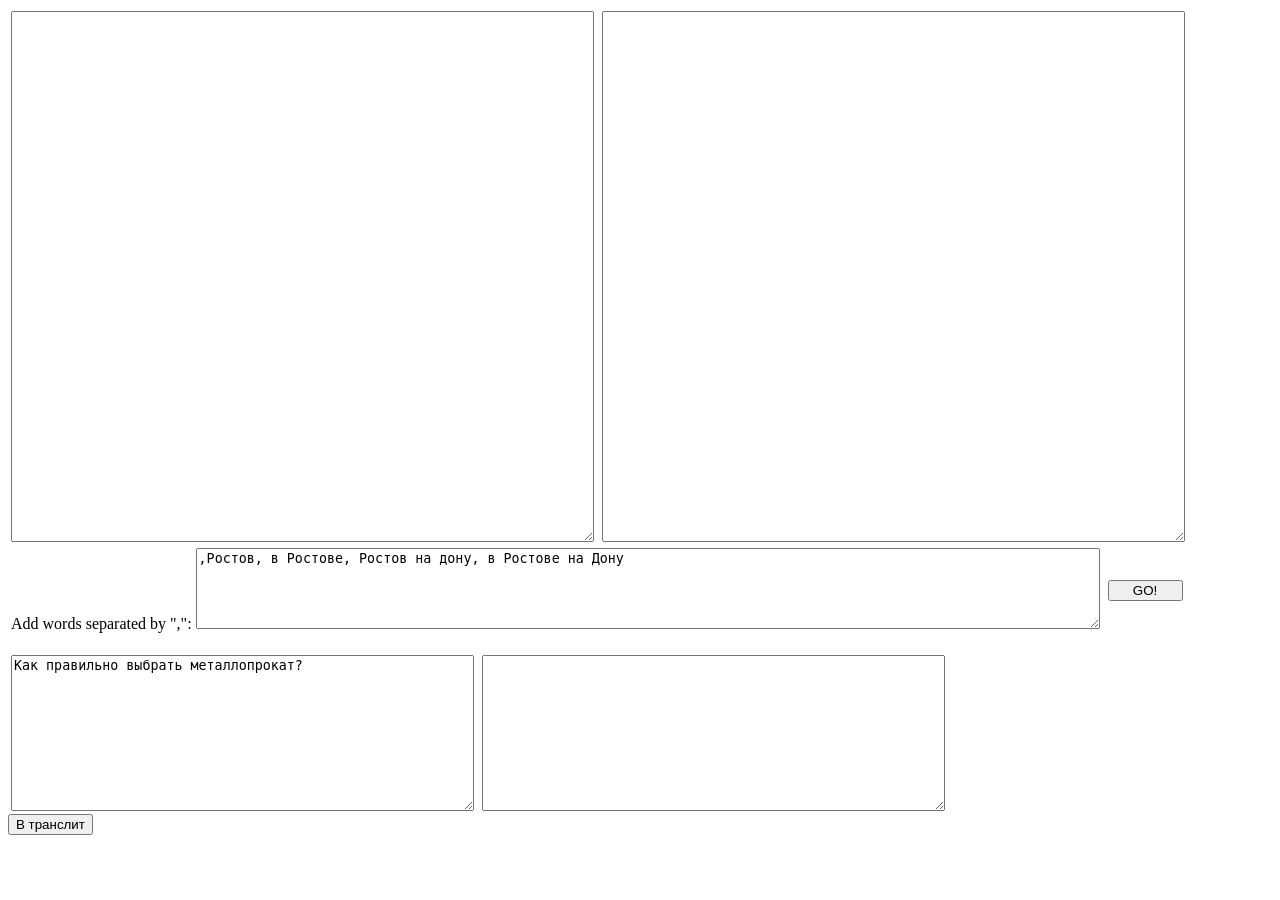
==== html/termPlusWord.html @ f996cbf8 "v 1.2.0" ====
<html>
	<head>
	<title>Term plus word</title>
		<meta charset = "utf-8">
	</head>
	<body>


		<form action="" name="loandata">
			<table>
				<tr><td><textarea name="terms" cols="70" rows="35"></textarea></td>
					<td></td>
					<td><textarea id="termsResult" cols="70" rows="35"></textarea></td>
				</tr>
			</table>
			<table>
				<tr>
					<td>Add words separated by ",": 
						<textarea cols="110" rows="5" type="text" name="addWord" >,Ростов, в Ростове, Ростов на дону, в Ростове на Дону</textarea></td>
					<td></td>
					<td style='border:solid 0px; width:75px;'><input  style="height:100%; width:100%" size="50" type="button" id="goButton" value="GO!"></td>
				</tr>
			</table>
		</form>
		<table>
				<tr><td><textarea id="transSource" cols="55" rows="10">Как правильно выбрать металлопрокат?</textarea></td>
					<td></td>
					<td><textarea id="transResult" cols="55" rows="10"></textarea></td>
				</tr>
			</table>
			<input  style="margin-bottom:30px/*height:100%; width:100%*/" type="button" id="transBtn" value="В транслит">
			<script type="text/javascript" src="tpwscript.js"></script>
	</body>
</html>
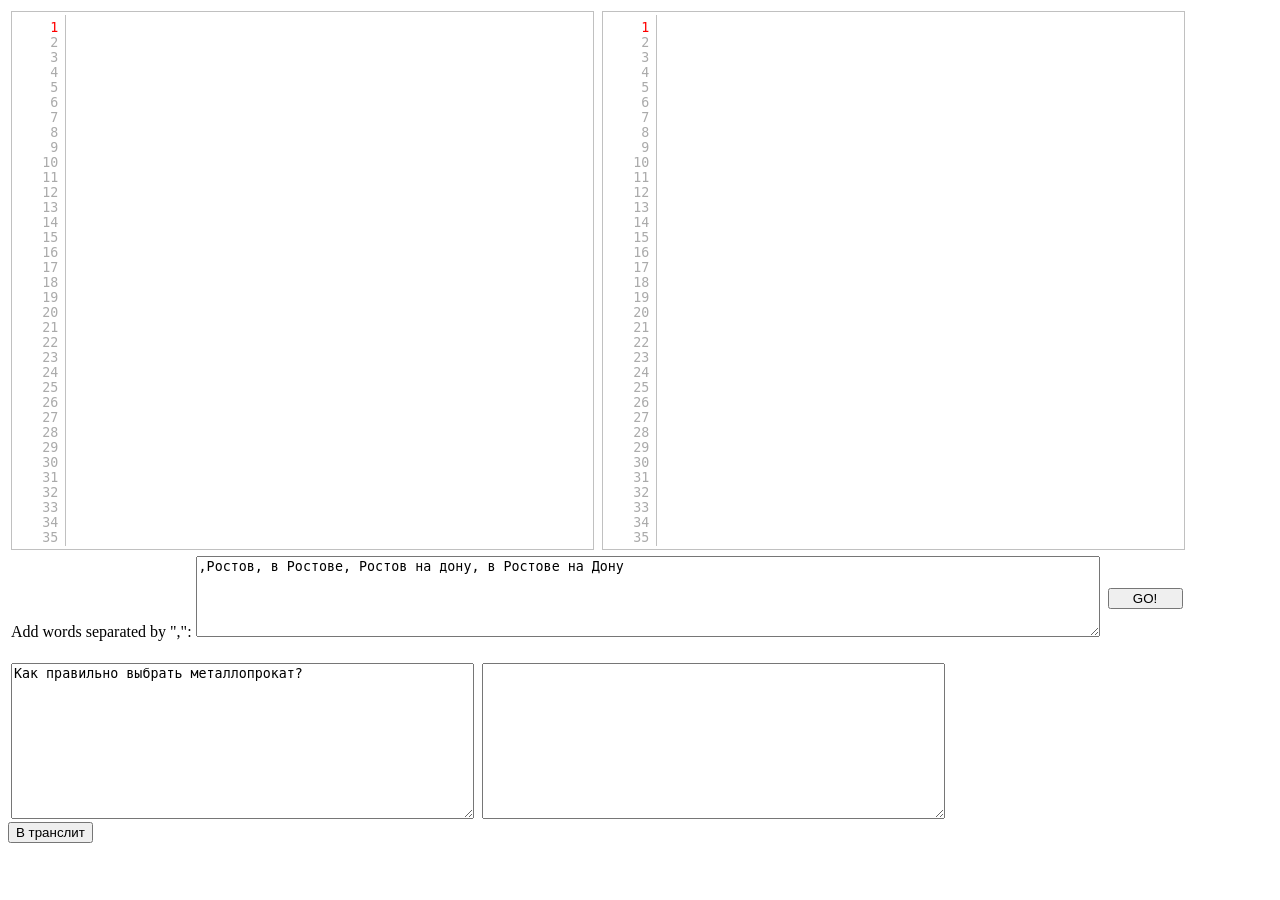
==== commit e15b6edb: "add numbers line to termPulsWord" ====
--- a/html/termPlusWord.html
+++ b/html/termPlusWord.html
@@ -2,15 +2,19 @@
 	<head>
 	<title>Term plus word</title>
 		<meta charset = "utf-8">
+		<link rel="stylesheet" href="jquery-linedtextarea/jquery-linedtextarea.css">
+
+		<script src="https://code.jquery.com/jquery-2.1.4.min.js"></script>
+		<script src="jquery-linedtextarea/jquery-linedtextarea.js"></script>
 	</head>
 	<body>
 
 
 		<form action="" name="loandata">
 			<table>
-				<tr><td><textarea name="terms" cols="70" rows="35"></textarea></td>
+				<tr><td><textarea class="lined" name="terms" cols="70" rows="35"></textarea></td>
 					<td></td>
-					<td><textarea id="termsResult" cols="70" rows="35"></textarea></td>
+					<td><textarea class="lined" id="termsResult" cols="70" rows="35"></textarea></td>
 				</tr>
 			</table>
 			<table>
@@ -23,12 +27,19 @@
 			</table>
 		</form>
 		<table>
-				<tr><td><textarea id="transSource" cols="55" rows="10">Как правильно выбрать металлопрокат?</textarea></td>
+				<tr><td><textarea  id="transSource" cols="55" rows="10">Как правильно выбрать металлопрокат?</textarea></td>
 					<td></td>
 					<td><textarea id="transResult" cols="55" rows="10"></textarea></td>
 				</tr>
 			</table>
 			<input  style="margin-bottom:30px/*height:100%; width:100%*/" type="button" id="transBtn" value="В транслит">
+			<script>
+$(function() {
+	$(".lined").linedtextarea(
+		{selectedLine: 1}
+	);
+});
+</script>
 			<script type="text/javascript" src="tpwscript.js"></script>
 	</body>
-</html>+</html>
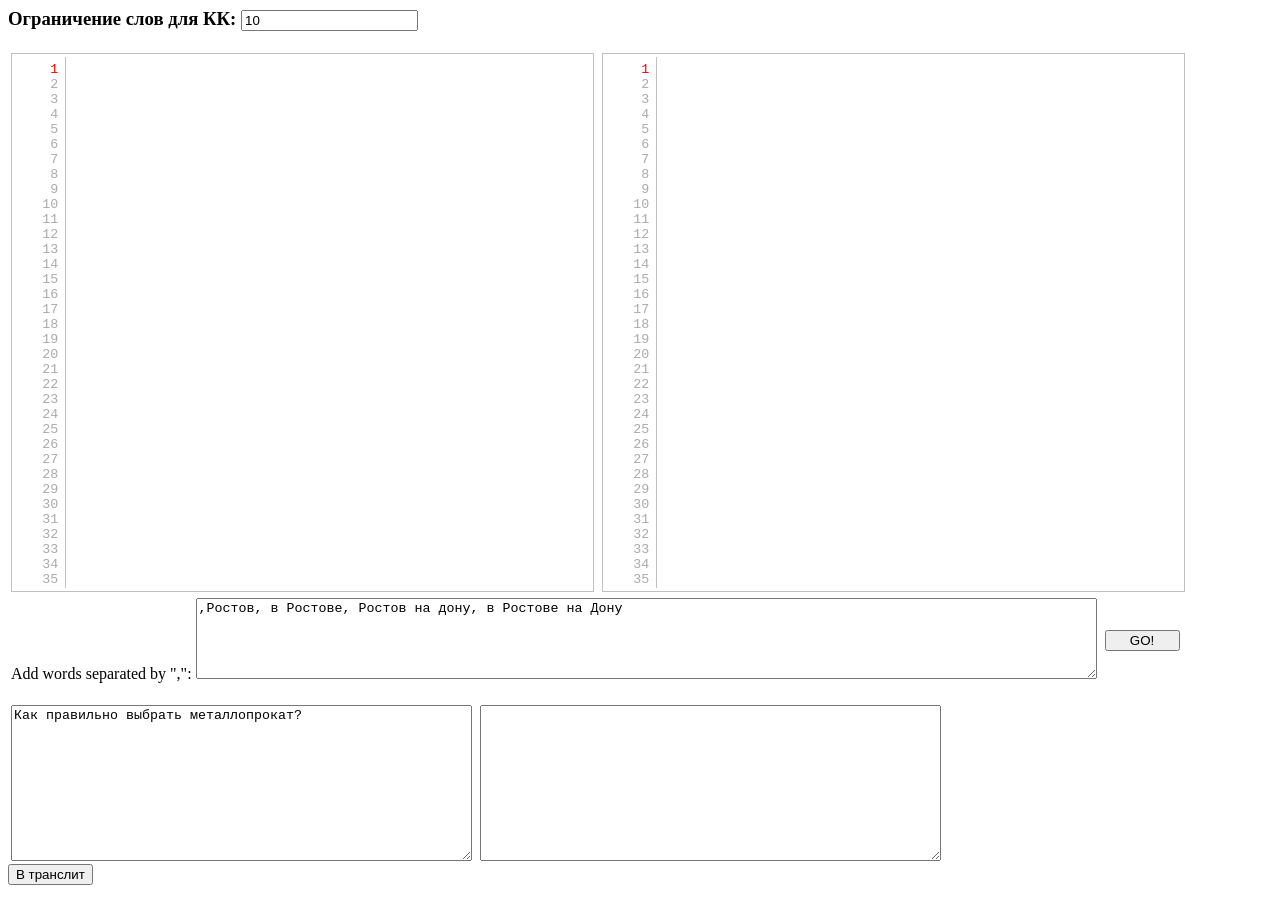
==== commit b9fed342: "dffdsd" ====
--- a/html/termPlusWord.html
+++ b/html/termPlusWord.html
@@ -1,45 +1,64 @@
-<html>
-	<head>
-	<title>Term plus word</title>
-		<meta charset = "utf-8">
-		<link rel="stylesheet" href="jquery-linedtextarea/jquery-linedtextarea.css">
+<html>
+
+<head>
+    <title>Term plus word</title>
+    <meta charset="utf-8">
+    <link rel="stylesheet" href="jquery-linedtextarea/jquery-linedtextarea.css">
+    <link rel="stylesheet" href="termPW.css">
+
+    <script src="https://code.jquery.com/jquery-2.1.4.min.js"></script>
+    <script src="jquery-linedtextarea/jquery-linedtextarea.js"></script>
+</head>
 
-		<script src="https://code.jquery.com/jquery-2.1.4.min.js"></script>
-		<script src="jquery-linedtextarea/jquery-linedtextarea.js"></script>
-	</head>
-	<body>
-
-
-		<form action="" name="loandata">
-			<table>
-				<tr><td><textarea class="lined" name="terms" cols="70" rows="35"></textarea></td>
-					<td></td>
-					<td><textarea class="lined" id="termsResult" cols="70" rows="35"></textarea></td>
-				</tr>
-			</table>
-			<table>
-				<tr>
-					<td>Add words separated by ",": 
-						<textarea cols="110" rows="5" type="text" name="addWord" >,Ростов, в Ростове, Ростов на дону, в Ростове на Дону</textarea></td>
-					<td></td>
-					<td style='border:solid 0px; width:75px;'><input  style="height:100%; width:100%" size="50" type="button" id="goButton" value="GO!"></td>
-				</tr>
-			</table>
-		</form>
-		<table>
-				<tr><td><textarea  id="transSource" cols="55" rows="10">Как правильно выбрать металлопрокат?</textarea></td>
-					<td></td>
-					<td><textarea id="transResult" cols="55" rows="10"></textarea></td>
-				</tr>
-			</table>
-			<input  style="margin-bottom:30px/*height:100%; width:100%*/" type="button" id="transBtn" value="В транслит">
-			<script>
-$(function() {
-	$(".lined").linedtextarea(
-		{selectedLine: 1}
-	);
-});
-</script>
-			<script type="text/javascript" src="tpwscript.js"></script>
-	</body>
+<body>
+    <h3 id="delEmptyLines"class="blink1 hide">Удалите пустые строки!</h3>
+    <h3 id="errorMessage" class="blink1 hide">Добавляемые слова встречаются в строках:<span id="errorLines"></span></h3>
+    <h3>Ограничение слов для КК: <input type="text" id="kkMaxWord" value="10">
+    <span id="errorMaxWord" class="blink1 hide">Превысили лимит фразы в строках: <span id="errorMaxWordLines" ></span></span> </h3>
+    <form action="" name="loandata">
+        <table>
+            <tr>
+                <td>
+                    <textarea class="lined" name="terms" cols="70" rows="35"></textarea>
+                </td>
+                <td></td>
+                <td>
+                    <textarea class="lined" id="termsResult" cols="70" rows="35"></textarea>
+                </td>
+            </tr>
+        </table>
+        <table>
+            <tr>
+                <td>Add words separated by ",":
+                    <textarea cols="110" rows="5" type="text" name="addWord">,Ростов, в Ростове, Ростов на дону, в Ростове на Дону</textarea>
+                </td>
+                <td></td>
+                <td style='border:solid 0px; width:75px;'>
+                    <input style="height:100%; width:100%" size="50" type="button" id="goButton" value="GO!">
+                </td>
+            </tr>
+        </table>
+    </form>
+    <table>
+        <tr>
+            <td>
+                <textarea id="transSource" cols="55" rows="10">Как правильно выбрать металлопрокат?</textarea>
+            </td>
+            <td></td>
+            <td>
+                <textarea id="transResult" cols="55" rows="10"></textarea>
+            </td>
+        </tr>
+    </table>
+    <input style="margin-bottom:30px/*height:100%; width:100%*/" type="button" id="transBtn" value="В транслит">
+    <script>
+        $(function() {
+            $(".lined").linedtextarea({
+                selectedLine: 1
+            });
+        });
+    </script>
+    <script type="text/javascript" src="tpwscript.js"></script>
+</body>
+
 </html>
--- a/html/termPW.css
+++ b/html/termPW.css
@@ -0,0 +1,18 @@
+.hide {
+    display: none;
+}
+
+.blink1 {
+  -webkit-animation: blink1 2s linear infinite;
+  animation: blink1 2s linear infinite;
+}
+@-webkit-keyframes blink1 {
+  0% { color: rgba(255, 0, 0, 1); }
+  50% { color: rgba(255, 0, 0, 0); }
+  100% { color: rgba(255, 0, 0, 1); }
+}
+@keyframes blink1 {
+  0% { color: rgba(255, 0, 0, 1); }
+  50% { color: rgba(255, 0, 0, 0); }
+  100% { color: rgba(255, 0, 0, 1); }
+}
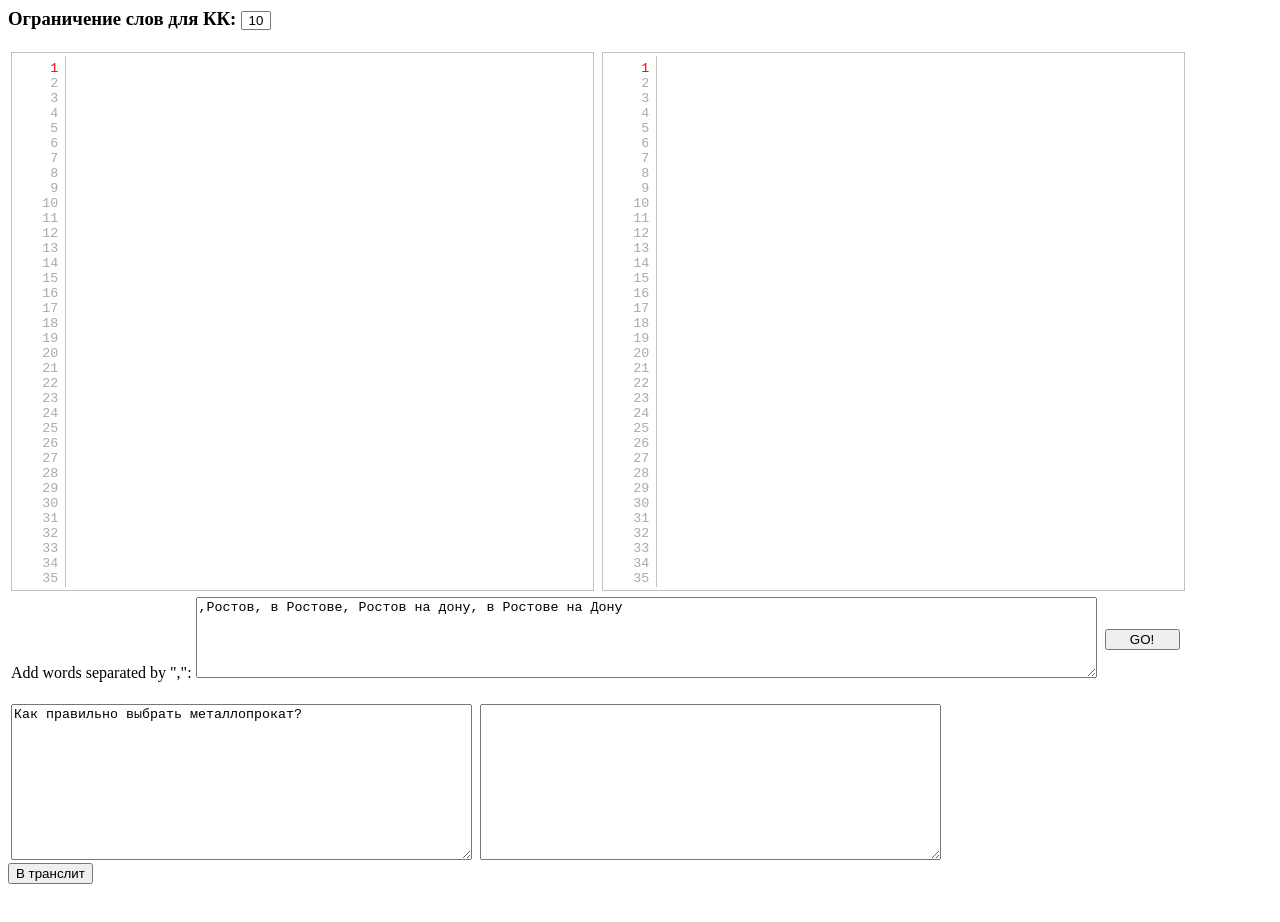
==== commit 4de8427c: "dsa" ====
--- a/html/termPlusWord.html
+++ b/html/termPlusWord.html
@@ -6,14 +6,14 @@
     <link rel="stylesheet" href="jquery-linedtextarea/jquery-linedtextarea.css">
     <link rel="stylesheet" href="termPW.css">
 
-    <script src="https://code.jquery.com/jquery-2.1.4.min.js"></script>
+    <script src="../notmyscripts/jquery.js"></script>
     <script src="jquery-linedtextarea/jquery-linedtextarea.js"></script>
 </head>
 
 <body>
     <h3 id="delEmptyLines"class="blink1 hide">Удалите пустые строки!</h3>
     <h3 id="errorMessage" class="blink1 hide">Добавляемые слова встречаются в строках:<span id="errorLines"></span></h3>
-    <h3>Ограничение слов для КК: <input type="text" id="kkMaxWord" value="10">
+    <h3>Ограничение слов для КК: <input type="text" id="kkMaxWord" value="10" style="width: 30px; padding: 0px 5px; text-align: center;">
     <span id="errorMaxWord" class="blink1 hide">Превысили лимит фразы в строках: <span id="errorMaxWordLines" ></span></span> </h3>
     <form action="" name="loandata">
         <table>
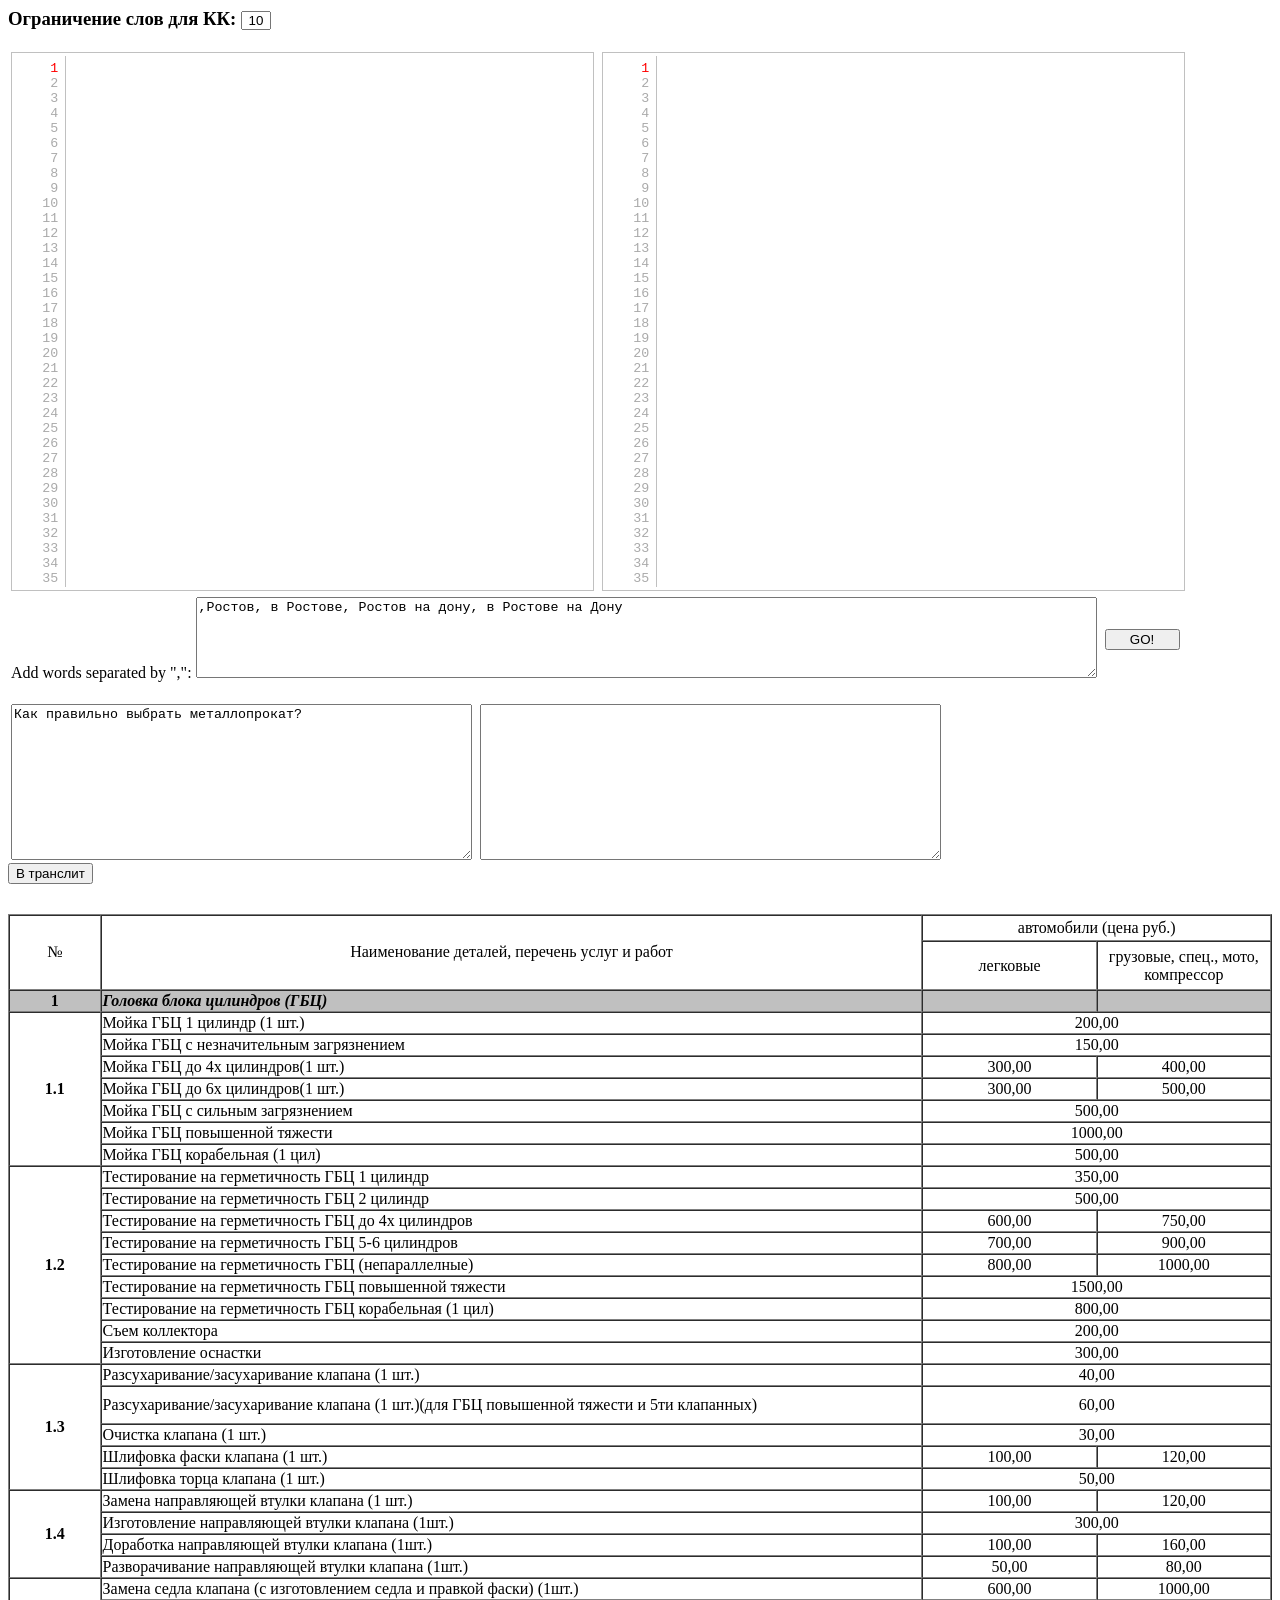
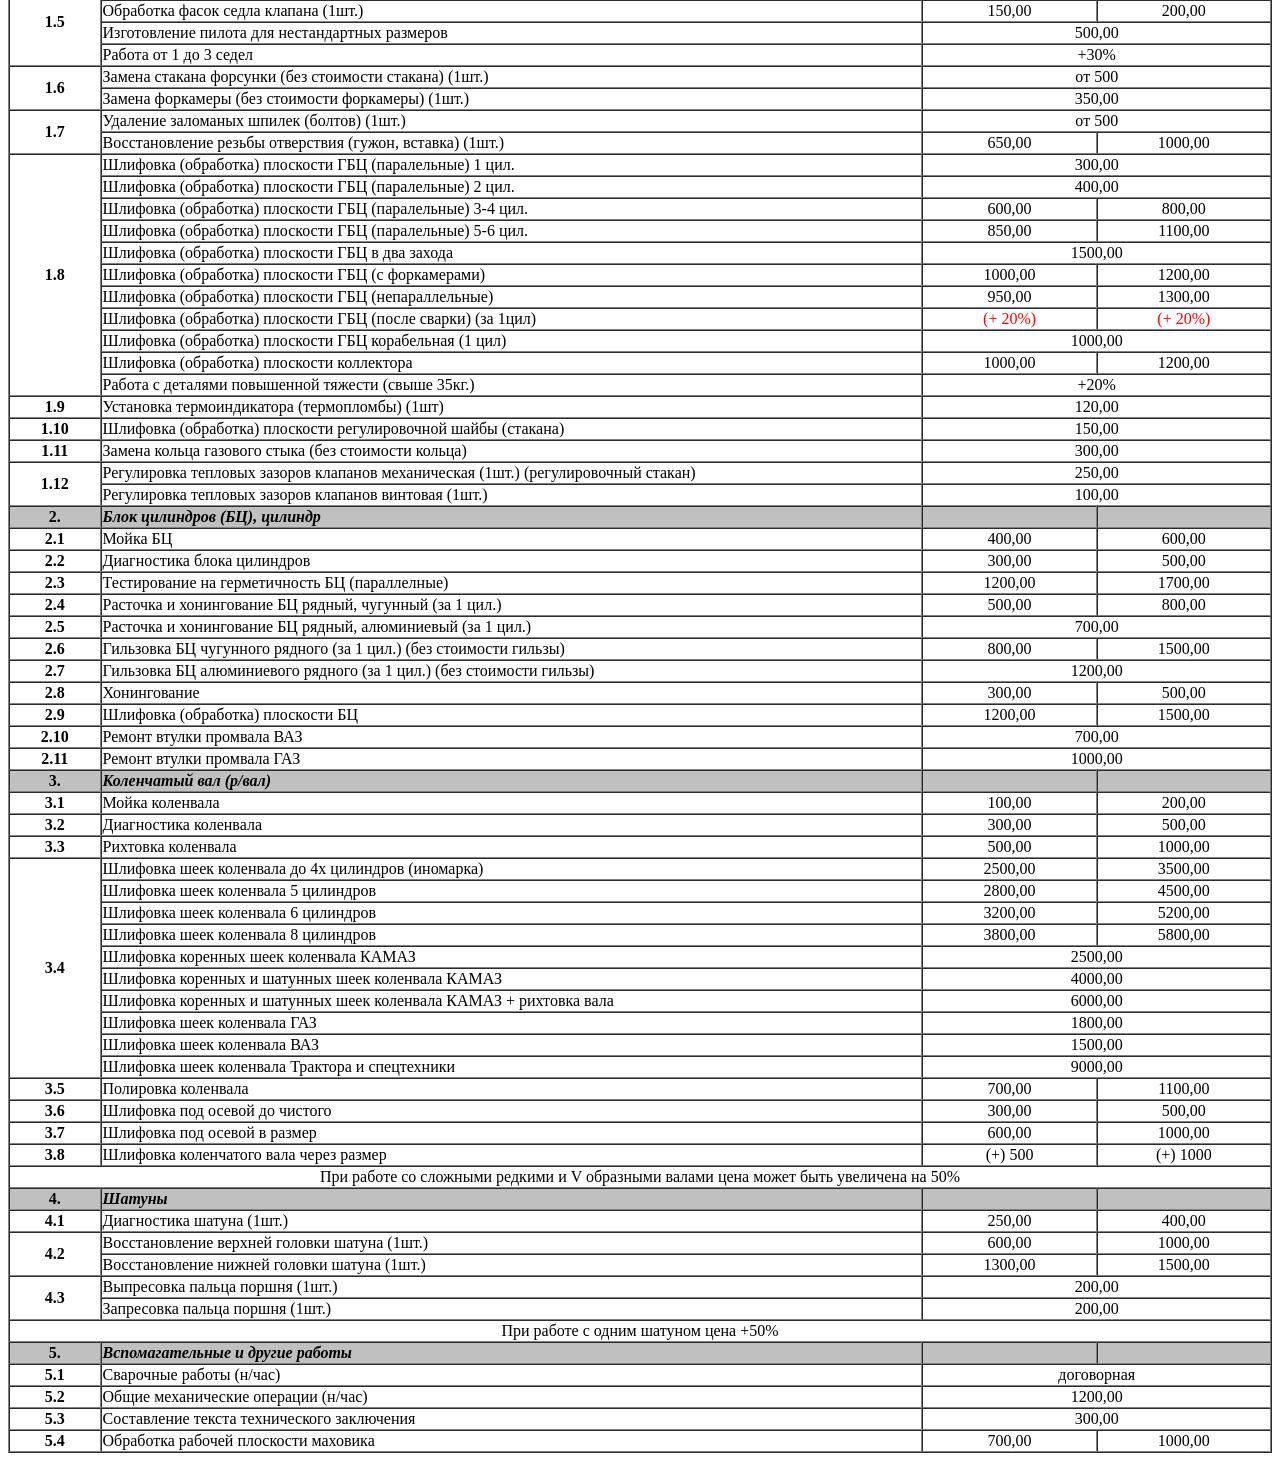
==== commit 1e6fed2e: "kdslkf" ====
--- a/html/termPlusWord.html
+++ b/html/termPlusWord.html
@@ -1,11 +1,11 @@
 <html>
-
+
 <head>
     <title>Term plus word</title>
     <meta charset="utf-8">
     <link rel="stylesheet" href="jquery-linedtextarea/jquery-linedtextarea.css">
     <link rel="stylesheet" href="termPW.css">
-
+
     <script src="../notmyscripts/jquery.js"></script>
     <script src="jquery-linedtextarea/jquery-linedtextarea.js"></script>
 </head>
@@ -51,14 +51,594 @@
         </tr>
     </table>
     <input style="margin-bottom:30px/*height:100%; width:100%*/" type="button" id="transBtn" value="В транслит">
-    <script>
-        $(function() {
-            $(".lined").linedtextarea({
-                selectedLine: 1
-            });
-        });
-    </script>
+
     <script type="text/javascript" src="tpwscript.js"></script>
 </body>
 
+
+
+
+
+
+
+
+
+
+
+<table border="1" cellspacing="0" style="background: #fff; width:100%">
+<colgroup width="52"></colgroup>
+<colgroup width="467"></colgroup>
+<colgroup span="2" width="99"></colgroup>
+<tbody>
+    <tr>
+        <td rowspan="2" height="75" align="center" bgcolor="#FFFFFF"><span style="color: #000000;">№</span></td>
+        <td rowspan="2" align="center" bgcolor="#FFFFFF"><span style="color: #000000;">Наименование деталей, перечень услуг и работ </span></td>
+        <td colspan="2" align="center" bgcolor="#FFFFFF"><span style="color: #000000;">автомобили (цена руб.)</span></td>
+    </tr>
+    <tr>
+        <td align="center" bgcolor="#FFFFFF"><span style="color: #000000;">легковые</span></td>
+        <td align="center" valign="middle" bgcolor="#FFFFFF"><span style="color: #000000;">грузовые, спец., мото, компрессор</span></td>
+    </tr>
+    <priceblock id="1">
+        <tr>
+            <td height="22" align="center" valign="middle" bgcolor="#C0C0C0"><strong>1</strong></td>
+            <td align="left" valign="middle" bgcolor="#C0C0C0"><strong><em> Головка блока цилиндров (ГБЦ)</em></strong></td>
+            <td align="center" valign="middle" bgcolor="#C0C0C0"><span style="color: #000000;"><br /></span></td>
+            <td align="center" valign="middle" bgcolor="#C0C0C0"><span style="color: #000000;"><br /></span></td>
+        </tr>
+        <priceblock id="1.1">
+            <tr>
+                <td rowspan="7" height="129" align="center" valign="middle" bgcolor="#FFFFFF"><strong>1.1</strong></td>
+                <td align="left" valign="middle" bgcolor="#FFFFFF"><span style="color: #000000;">Мойка ГБЦ 1 цилиндр (1 шт.)</span></td>
+                <td colspan="2" align="center" valign="middle" bgcolor="#FFFFFF"><span style="color: #000000;">200,00</span></td>
+            </tr>
+            <tr>
+                <td align="left" valign="middle" bgcolor="#FFFFFF"><span style="color: #000000;">Мойка ГБЦ с незначительным загрязнением</span></td>
+                <td colspan="2" align="center" valign="middle"><span style="color: #000000;">150,00</span></td>
+            </tr>
+            <tr>
+                <td align="left" valign="middle" bgcolor="#FFFFFF"><span style="color: #000000;">Мойка ГБЦ до 4х цилиндров(1 шт.)</span></td>
+                <td align="center" valign="middle" bgcolor="#FFFFFF"><span style="color: #000000;">300,00</span></td>
+                <td align="center" valign="middle" bgcolor="#FFFFFF"><span style="color: #000000;">400,00</span></td>
+            </tr>
+            <tr>
+                <td align="left" valign="middle" bgcolor="#FFFFFF"><span style="color: #000000;">Мойка ГБЦ до 6х цилиндров(1 шт.)</span></td>
+                <td align="center" valign="middle" bgcolor="#FFFFFF"><span style="color: #000000;">300,00</span></td>
+                <td align="center" valign="middle" bgcolor="#FFFFFF"><span style="color: #000000;">500,00</span></td>
+            </tr>
+            <tr>
+                <td align="left" valign="middle" bgcolor="#FFFFFF"><span style="color: #000000;">Мойка ГБЦ с сильным загрязнением</span></td>
+                <td colspan="2" align="center" valign="middle"><span style="color: #000000;">500,00</span></td>
+            </tr>
+            <tr>
+                <td align="left" valign="middle" bgcolor="#FFFFFF"><span style="color: #000000;">Мойка ГБЦ повышенной тяжести</span></td>
+                <td colspan="2" align="center" valign="middle" bgcolor="#FFFFFF"><span style="color: #000000;">1000,00</span></td>
+            </tr>
+            <tr>
+                <td align="left" valign="middle"><span style="color: #000000;">Мойка ГБЦ корабельная (1 цил)</span></td>
+                <td colspan="2" align="center" valign="middle"><span style="color: #000000;">500,00</span></td>
+            </tr>
+        </priceblock>
+        <priceblock id="1.2">
+            <tr>
+                <td rowspan="9" height="184" align="center" valign="middle" bgcolor="#FFFFFF"><strong>1.2</strong></td>
+                <td align="left" bgcolor="#FFFFFF"><span style="color: #000000;">Тестирование на герметичность ГБЦ 1 цилиндр</span></td>
+                <td colspan="2" align="center" valign="middle" bgcolor="#FFFFFF"><span style="color: #000000;">350,00</span></td>
+            </tr>
+            <tr>
+                <td align="left" bgcolor="#FFFFFF"><span style="color: #000000;">Тестирование на герметичность ГБЦ 2 цилиндр</span></td>
+                <td colspan="2" align="center" valign="middle" bgcolor="#FFFFFF"><span style="color: #000000;">500,00</span></td>
+            </tr>
+            <tr>
+                <td align="left" bgcolor="#FFFFFF"><span style="color: #000000;">Тестирование на герметичность ГБЦ до 4х цилиндров</span></td>
+                <td align="center" valign="middle" bgcolor="#FFFFFF"><span style="color: #000000;">600,00</span></td>
+                <td align="center" valign="middle" bgcolor="#FFFFFF"><span style="color: #000000;">750,00</span></td>
+            </tr>
+            <tr>
+                <td align="left" bgcolor="#FFFFFF"><span style="color: #000000;">Тестирование на герметичность ГБЦ 5-6 цилиндров</span></td>
+                <td align="center" valign="middle" bgcolor="#FFFFFF"><span style="color: #000000;">700,00</span></td>
+                <td align="center" valign="middle" bgcolor="#FFFFFF"><span style="color: #000000;">900,00</span></td>
+            </tr>
+            <tr>
+                <td align="left" bgcolor="#FFFFFF"><span style="color: #000000;">Тестирование на герметичность ГБЦ (непараллелные)</span></td>
+                <td align="center" valign="middle" bgcolor="#FFFFFF"><span style="color: #000000;">800,00</span></td>
+                <td align="center" valign="middle" bgcolor="#FFFFFF"><span style="color: #000000;">1000,00</span></td>
+            </tr>
+            <tr>
+                <td align="left" bgcolor="#FFFFFF"><span style="color: #000000;">Тестирование на герметичность ГБЦ повышенной тяжести</span></td>
+                <td colspan="2" align="center" valign="middle"><span style="color: #000000;">1500,00</span></td>
+            </tr>
+            <tr>
+                <td align="left"><span style="color: #000000;">Тестирование на герметичность ГБЦ корабельная (1 цил)</span></td>
+                <td colspan="2" align="center" valign="middle"><span style="color: #000000;">800,00</span></td>
+            </tr>
+            <tr>
+                <td align="left" valign="middle" bgcolor="#FFFFFF"><span style="color: #000000;">Съем коллектора</span></td>
+                <td colspan="2" align="center" valign="middle" bgcolor="#FFFFFF"><span style="color: #000000;">200,00</span></td>
+            </tr>
+            <tr>
+                <td align="left" valign="middle" bgcolor="#FFFFFF"><span style="color: #000000;">Изготовление оснастки</span></td>
+                <td colspan="2" align="center" valign="middle" bgcolor="#FFFFFF"><span style="color: #000000;">300,00</span></td>
+            </tr>
+        </priceblock>
+        <priceblock id="1.3">
+            <tr>
+                <td rowspan="6" height="126" align="center" valign="middle" bgcolor="#FFFFFF"><strong>1.3</strong></td>
+                <td align="left" bgcolor="#FFFFFF"><span style="color: #000000;">Разсухаривание/засухаривание клапана (1 шт.)</span></td>
+                <td colspan="2" align="center" valign="middle" bgcolor="#FFFFFF"><span style="color: #000000;">40,00</span></td>
+            </tr>
+            <tr>
+                <td rowspan="2" align="left" valign="middle"><span style="color: #000000;">Разсухаривание/засухаривание клапана (1 шт.)(для ГБЦ повышенной тяжести и 5ти клапанных)</span></td>
+                <td colspan="2" rowspan="2" align="center" valign="middle"><span style="color: #000000;">60,00</span></td>
+            </tr>
+            <tr>
+            </tr>
+            <tr>
+                <td align="left" bgcolor="#FFFFFF"><span style="color: #000000;">Очистка клапана (1 шт.)</span></td>
+                <td colspan="2" align="center" valign="middle" bgcolor="#FFFFFF"><span style="color: #000000;">30,00</span></td>
+            </tr>
+            <tr>
+                <td align="left" bgcolor="#FFFFFF"><span style="color: #000000;">Шлифовка фаски клапана (1 шт.)</span></td>
+                <td align="center" valign="middle"><span style="color: #000000;">100,00</span></td>
+                <td align="center" valign="middle" bgcolor="#FFFFFF"><span style="color: #000000;">120,00</span></td>
+            </tr>
+            <tr>
+                <td align="left" bgcolor="#FFFFFF"><span style="color: #000000;">Шлифовка торца клапана (1 шт.)</span></td>
+                <td colspan="2" align="center" valign="middle"><span style="color: #000000;">50,00</span></td>
+            </tr>
+        </priceblock>
+        <priceblock id="1.4">
+            <tr>
+                <td rowspan="4" height="84" align="center" valign="middle" bgcolor="#FFFFFF"><strong>1.4</strong></td>
+                <td align="left" bgcolor="#FFFFFF"><span style="color: #000000;">Замена направляющей втулки клапана (1 шт.)</span></td>
+                <td align="center" valign="middle" bgcolor="#FFFFFF"><span style="color: #000000;">100,00</span></td>
+                <td align="center" valign="middle" bgcolor="#FFFFFF"><span style="color: #000000;">120,00</span></td>
+            </tr>
+            <tr>
+                <td align="left" bgcolor="#FFFFFF"><span style="color: #000000;">Изготовление направляющей втулки клапана (1шт.)</span></td>
+                <td colspan="2" align="center" valign="middle"><span style="color: #000000;">300,00</span></td>
+            </tr>
+            <tr>
+                <td align="left" bgcolor="#FFFFFF"><span style="color: #000000;">Доработка направляющей втулки клапана (1шт.)</span></td>
+                <td align="center" valign="middle" bgcolor="#FFFFFF"><span style="color: #000000;">100,00</span></td>
+                <td align="center" valign="middle" bgcolor="#FFFFFF"><span style="color: #000000;">160,00</span></td>
+            </tr>
+            <tr>
+                <td align="left" bgcolor="#FFFFFF"><span style="color: #000000;">Разворачивание направляющей втулки клапана (1шт.)</span></td>
+                <td align="center" valign="middle" bgcolor="#FFFFFF"><span style="color: #000000;">50,00</span></td>
+                <td align="center" valign="middle" bgcolor="#FFFFFF"><span style="color: #000000;">80,00</span></td>
+            </tr>
+        </priceblock>
+        <priceblock id="1.5">
+            <tr>
+                <td rowspan="4" height="84" align="center" valign="middle" bgcolor="#FFFFFF"><strong>1.5</strong></td>
+                <td align="left" bgcolor="#FFFFFF">Замена седла клапана (с изготовлением седла и правкой фаски) (1шт.)</td>
+                <td align="center" valign="middle" bgcolor="#FFFFFF"><span style="color: #000000;">600,00</span></td>
+                <td align="center" valign="middle" bgcolor="#FFFFFF"><span style="color: #000000;">1000,00</span></td>
+            </tr>
+            <tr>
+                <td align="left" bgcolor="#FFFFFF"><span style="color: #000000;">Обработка фасок седла клапана (1шт.)</span></td>
+                <td align="center" valign="middle" bgcolor="#FFFFFF"><span style="color: #000000;">150,00</span></td>
+                <td align="center" valign="middle" bgcolor="#FFFFFF"><span style="color: #000000;">200,00</span></td>
+            </tr>
+            <tr>
+                <td align="left" bgcolor="#FFFFFF"><span style="color: #000000;">Изготовление пилота для нестандартных размеров</span></td>
+                <td colspan="2" align="center" valign="middle" bgcolor="#FFFFFF"><span style="color: #000000;">500,00</span></td>
+            </tr>
+            <tr>
+                <td align="left" bgcolor="#FFFFFF"><span style="color: #000000;">Работа от 1 до 3 седел</span></td>
+                <td colspan="2" align="center" valign="middle" bgcolor="#FFFFFF"><span style="color: #000000;">+30%</span></td>
+            </tr>
+        </priceblock>
+        <priceblock id="1.6">
+            <tr>
+                <td rowspan="2" height="42" align="center" valign="middle" bgcolor="#FFFFFF"><strong>1.6</strong></td>
+                <td align="left" bgcolor="#FFFFFF"><span style="color: #000000;">Замена стакана форсунки (без стоимости стакана) (1шт.)</span></td>
+                <td colspan="2" align="center" valign="middle"><span style="color: #000000;">от 500</span></td>
+            </tr>
+            <tr>
+                <td align="left" bgcolor="#FFFFFF"><span style="color: #000000;">Замена форкамеры (без стоимости форкамеры) (1шт.)</span></td>
+                <td colspan="2" align="center" valign="middle" bgcolor="#FFFFFF"><span style="color: #000000;">350,00</span></td>
+            </tr>
+        </priceblock>
+        <priceblock id="1.7">
+            <tr>
+                <td rowspan="2" height="42" align="center" valign="middle" bgcolor="#FFFFFF"><strong>1.7</strong></td>
+                <td align="left" bgcolor="#FFFFFF"><span style="color: #000000;">Удаление заломаных шпилек (болтов)                                  (1шт.)</span></td>
+                <td colspan="2" align="center" valign="middle"><span style="color: #000000;">от 500</span></td>
+            </tr>
+            <tr>
+                <td align="left" bgcolor="#FFFFFF"><span style="color: #000000;">Восстановление резьбы отверствия (гужон, вставка)        (1шт.)</span></td>
+                <td align="center" valign="middle" bgcolor="#FFFFFF"><span style="color: #000000;">650,00</span></td>
+                <td align="center" valign="middle" bgcolor="#FFFFFF"><span style="color: #000000;">1000,00</span></td>
+            </tr>
+        </priceblock>
+        <priceblock id="1.8">
+            <tr>
+                <td rowspan="11" height="232" align="center" valign="middle" bgcolor="#FFFFFF"><strong>1.8</strong></td>
+                <td align="left" bgcolor="#FFFFFF"><span style="color: #000000;">Шлифовка (обработка) плоскости ГБЦ (паралельные) 1 цил.</span></td>
+                <td colspan="2" align="center" valign="middle" bgcolor="#FFFFFF"><span style="color: #000000;">300,00</span></td>
+            </tr>
+            <tr>
+                <td align="left" bgcolor="#FFFFFF"><span style="color: #000000;">Шлифовка (обработка) плоскости ГБЦ (паралельные) 2 цил.</span></td>
+                <td colspan="2" align="center" valign="middle" bgcolor="#FFFFFF"><span style="color: #000000;">400,00</span></td>
+            </tr>
+            <tr>
+                <td align="left" bgcolor="#FFFFFF"><span style="color: #000000;">Шлифовка (обработка) плоскости ГБЦ (паралельные) 3-4 цил.</span></td>
+                <td align="center" valign="middle" bgcolor="#FFFFFF"><span style="color: #000000;">600,00</span></td>
+                <td align="center" valign="middle" bgcolor="#FFFFFF"><span style="color: #000000;">800,00</span></td>
+            </tr>
+            <tr>
+                <td align="left" bgcolor="#FFFFFF"><span style="color: #000000;">Шлифовка (обработка) плоскости ГБЦ (паралельные) 5-6 цил.</span></td>
+                <td align="center" valign="middle" bgcolor="#FFFFFF"><span style="color: #000000;">850,00</span></td>
+                <td align="center" valign="middle" bgcolor="#FFFFFF"><span style="color: #000000;">1100,00</span></td>
+            </tr>
+            <tr>
+                <td align="left" bgcolor="#FFFFFF"><span style="color: #000000;">Шлифовка (обработка) плоскости ГБЦ в два захода</span></td>
+                <td colspan="2" align="center" valign="middle" bgcolor="#FFFFFF"><span style="color: #000000;">1500,00</span></td>
+            </tr>
+            <tr>
+                <td align="left" bgcolor="#FFFFFF"><span style="color: #000000;">Шлифовка (обработка) плоскости ГБЦ (с форкамерами)</span></td>
+                <td align="center" valign="middle" bgcolor="#FFFFFF"><span style="color: #000000;">1000,00</span></td>
+                <td align="center" valign="middle" bgcolor="#FFFFFF"><span style="color: #000000;">1200,00</span></td>
+            </tr>
+            <tr>
+                <td align="left" bgcolor="#FFFFFF"><span style="color: #000000;">Шлифовка (обработка) плоскости ГБЦ (непараллельные)</span></td>
+                <td align="center" valign="middle"><span style="color: #000000;">950,00</span></td>
+                <td align="center" valign="middle"><span style="color: #000000;">1300,00</span></td>
+            </tr>
+            <tr>
+                <td align="left" bgcolor="#FFFFFF"><span style="color: #000000;">Шлифовка (обработка) плоскости ГБЦ (после сварки) (за 1цил)</span></td>
+                <td align="center" valign="middle" bgcolor="#FFFFFF"><span style="color: #ff0000;">(+ 20%)</span></td>
+                <td align="center" valign="middle" bgcolor="#FFFFFF"><span style="color: #ff0000;">(+ 20%)</span></td>
+            </tr>
+            <tr>
+                <td align="left"><span style="color: #000000;">Шлифовка (обработка) плоскости ГБЦ корабельная (1 цил)</span></td>
+                <td colspan="2" align="center" valign="middle"><span style="color: #000000;">1000,00</span></td>
+            </tr>
+            <tr>
+                <td align="left" bgcolor="#FFFFFF"><span style="color: #000000;">Шлифовка (обработка) плоскости коллектора</span></td>
+                <td align="center" valign="middle" bgcolor="#FFFFFF"><span style="color: #000000;">1000,00</span></td>
+                <td align="center" valign="middle" bgcolor="#FFFFFF"><span style="color: #000000;">1200,00</span></td>
+            </tr>
+            <tr>
+                <td align="left" valign="middle" bgcolor="#FFFFFF"><span style="color: #000000;">Работа с деталями повышенной тяжести (свыше 35кг.)</span></td>
+                <td colspan="2" align="center" valign="middle" bgcolor="#FFFFFF"><span style="color: #000000;">+20%</span></td>
+            </tr>
+        </priceblock>
+        <priceblock id="1.9">
+            <tr>
+                <td height="21" align="center" valign="middle" bgcolor="#FFFFFF"><strong>1.9</strong></td>
+                <td align="left" bgcolor="#FFFFFF"><span style="color: #000000;">Установка термоиндикатора (термопломбы)                          (1шт)</span></td>
+                <td colspan="2" align="center" valign="middle" bgcolor="#FFFFFF"><span style="color: #000000;">120,00</span></td>
+            </tr>
+        </priceblock>
+        <priceblock id="1.10">
+            <tr>
+                <td height="21" align="center" valign="middle" bgcolor="#FFFFFF"><strong>1.10</strong></td>
+                <td align="left" bgcolor="#FFFFFF"><span style="color: #000000;">Шлифовка (обработка) плоскости регулировочной шайбы (стакана)</span></td>
+                <td colspan="2" align="center" valign="middle" bgcolor="#FFFFFF"><span style="color: #000000;">150,00</span></td>
+            </tr>
+        </priceblock>
+        <priceblock id="1.11">
+            <tr>
+                <td height="21" align="center" valign="middle" bgcolor="#FFFFFF"><strong>1.11</strong></td>
+                <td align="left" bgcolor="#FFFFFF"><span style="color: #000000;">Замена кольца газового стыка (без стоимости кольца)</span></td>
+                <td colspan="2" align="center" valign="middle"><span style="color: #000000;">300,00</span></td>
+            </tr>
+        </priceblock>
+        <priceblock id="1.12">
+            <tr>
+                <td rowspan="2" height="42" align="center" valign="middle" bgcolor="#FFFFFF"><strong>1.12</strong></td>
+                <td align="left" bgcolor="#FFFFFF"><span style="color: #000000;">Регулировка тепловых зазоров клапанов механическая (1шт.) (регулировочный стакан)</span></td>
+                <td colspan="2" align="center" valign="middle" bgcolor="#FFFFFF"><span style="color: #000000;">250,00</span></td>
+            </tr>
+            <tr>
+                <td align="left" bgcolor="#FFFFFF"><span style="color: #000000;">Регулировка тепловых зазоров клапанов винтовая (1шт.)</span></td>
+                <td colspan="2" align="center" valign="middle"><span style="color: #000000;">100,00</span></td>
+            </tr>
+        </priceblock>
+    </priceblock>
+    <priceblock id="2">
+        <tr>
+            <td height="21" align="center" valign="middle" bgcolor="#C0C0C0"><strong>2.</strong></td>
+            <td align="left" valign="middle" bgcolor="#C0C0C0"><strong><em>Блок цилиндров (БЦ), цилиндр</em></strong></td>
+            <td align="left" valign="middle" bgcolor="#C0C0C0"><strong><em><br /></em></strong></td>
+            <td align="left" valign="middle" bgcolor="#C0C0C0"><strong><em><br /></em></strong></td>
+        </tr>
+        <priceblock id="2.1">
+            <tr>
+                <td height="21" align="center" valign="middle" bgcolor="#FFFFFF"><strong>2.1</strong></td>
+                <td align="left" bgcolor="#FFFFFF"><span style="color: #000000;">Мойка БЦ</span></td>
+                <td align="center" valign="middle" bgcolor="#FFFFFF"><span style="color: #000000;">400,00</span></td>
+                <td align="center" valign="middle" bgcolor="#FFFFFF"><span style="color: #000000;">600,00</span></td>
+            </tr>
+        </priceblock>
+        <priceblock id="2.2">
+            <tr>
+                <td height="21" align="center" valign="middle" bgcolor="#FFFFFF"><strong>2.2</strong></td>
+                <td align="left"><span style="color: #000000;">Диагностика блока цилиндров</span></td>
+                <td align="center" valign="middle" bgcolor="#FFFFFF"><span style="color: #000000;">300,00</span></td>
+                <td align="center" valign="middle" bgcolor="#FFFFFF"><span style="color: #000000;">500,00</span></td>
+            </tr>
+        </priceblock>
+        <priceblock id="2.3">
+            <tr>
+                <td height="21" align="center" valign="middle" bgcolor="#FFFFFF"><strong>2.3</strong></td>
+                <td align="left"><span style="color: #000000;">Тестирование на герметичность БЦ (параллелные)</span></td>
+                <td align="center" valign="middle"><span style="color: #000000;">1200,00</span></td>
+                <td align="center" valign="middle"><span style="color: #000000;">1700,00</span></td>
+            </tr>
+        </priceblock>
+        <priceblock id="2.4">
+            <tr>
+                <td height="21" align="center" valign="middle" bgcolor="#FFFFFF"><strong>2.4</strong></td>
+                <td align="left"><span style="color: #000000;">Расточка и хонингование БЦ рядный, чугунный (за 1 цил.)</span></td>
+                <td align="center" valign="middle" bgcolor="#FFFFFF"><span style="color: #000000;">500,00</span></td>
+                <td align="center" valign="middle"><span style="color: #000000;">800,00</span></td>
+            </tr>
+        </priceblock>
+        <priceblock id="2.5">
+            <tr>
+                <td height="21" align="center" valign="middle" bgcolor="#FFFFFF"><strong>2.5</strong></td>
+                <td align="left"><span style="color: #000000;">Расточка и хонингование БЦ рядный, алюминиевый (за 1 цил.)</span></td>
+                <td colspan="2" align="center" valign="middle"><span style="color: #000000;">700,00</span></td>
+            </tr>
+        </priceblock>
+        <priceblock id="2.6">
+            <tr>
+                <td height="21" align="center" valign="middle" bgcolor="#FFFFFF"><strong>2.6</strong></td>
+                <td align="left"><span style="color: #000000;">Гильзовка БЦ чугунного рядного (за 1 цил.) (без стоимости гильзы)</span></td>
+                <td align="center" valign="middle" bgcolor="#FFFFFF"><span style="color: #000000;">800,00</span></td>
+                <td align="center" valign="middle" bgcolor="#FFFFFF"><span style="color: #000000;">1500,00</span></td>
+            </tr>
+        </priceblock>
+        <priceblock id="2.7">
+            <tr>
+                <td height="21" align="center" valign="middle" bgcolor="#FFFFFF"><strong>2.7</strong></td>
+                <td align="left"><span style="color: #000000;">Гильзовка БЦ алюминиевого рядного (за 1 цил.) (без стоимости гильзы)</span></td>
+                <td colspan="2" align="center" valign="middle" bgcolor="#FFFFFF"><span style="color: #000000;">1200,00</span></td>
+            </tr>
+        </priceblock>
+        <priceblock id="2.8">
+            <tr>
+                <td height="21" align="center" valign="middle" bgcolor="#FFFFFF"><strong>2.8</strong></td>
+                <td align="left"><span style="color: #000000;">Хонингование</span></td>
+                <td align="center" valign="middle"><span style="color: #000000;">300,00</span></td>
+                <td align="center" valign="middle"><span style="color: #000000;">500,00</span></td>
+            </tr>
+        </priceblock>
+        <priceblock id="2.9">
+            <tr>
+                <td height="21" align="center" valign="middle" bgcolor="#FFFFFF"><strong>2.9</strong></td>
+                <td align="left"><span style="color: #000000;">Шлифовка (обработка) плоскости БЦ</span></td>
+                <td align="center" valign="middle" bgcolor="#FFFFFF"><span style="color: #000000;">1200,00</span></td>
+                <td align="center" valign="middle" bgcolor="#FFFFFF"><span style="color: #000000;">1500,00</span></td>
+            </tr>
+        </priceblock>
+        <priceblock id="2.10">
+            <tr>
+                <td height="21" align="center" valign="middle" bgcolor="#FFFFFF"><strong>2.10</strong></td>
+                <td align="left"><span style="color: #000000;">Ремонт втулки промвала ВАЗ</span></td>
+                <td colspan="2" align="center" valign="middle"><span style="color: #000000;">700,00</span></td>
+            </tr>
+        </priceblock>
+        <priceblock id="2.11">
+            <tr>
+                <td height="21" align="center" valign="middle" bgcolor="#FFFFFF"><strong>2.11</strong></td>
+                <td align="left"><span style="color: #000000;">Ремонт втулки промвала ГАЗ</span></td>
+                <td colspan="2" align="center" valign="middle"><span style="color: #000000;">1000,00</span></td>
+            </tr>
+        </priceblock>
+    </priceblock>
+    <priceblock id="3">
+        <tr>
+            <td height="21" align="center" valign="middle" bgcolor="#C0C0C0"><strong>3.</strong></td>
+            <td align="left" valign="middle" bgcolor="#C0C0C0"><strong><em>Коленчатый вал (р/вал)</em></strong></td>
+            <td align="center" valign="middle" bgcolor="#C0C0C0"><span style="color: #000000;"><br /></span></td>
+            <td align="center" valign="middle" bgcolor="#C0C0C0"><span style="color: #000000;"><br /></span></td>
+        </tr>
+        <priceblock id="3.1">
+            <tr>
+                <td height="21" align="center" valign="middle" bgcolor="#FFFFFF"><strong>3.1</strong></td>
+                <td align="left"><span style="color: #000000;">Мойка коленвала</span></td>
+                <td align="center" valign="middle"><span style="color: #000000;">100,00</span></td>
+                <td align="center" valign="middle"><span style="color: #000000;">200,00</span></td>
+            </tr>
+        </priceblock>
+        <priceblock id="3.2">
+            <tr>
+                <td height="21" align="center" valign="middle" bgcolor="#FFFFFF"><strong>3.2</strong></td>
+                <td align="left" bgcolor="#FFFFFF"><span style="color: #000000;">Диагностика коленвала</span></td>
+                <td align="center" valign="middle" bgcolor="#FFFFFF"><span style="color: #000000;">300,00</span></td>
+                <td align="center" valign="middle" bgcolor="#FFFFFF"><span style="color: #000000;">500,00</span></td>
+            </tr>
+        </priceblock>
+        <priceblock id="3.3">
+            <tr>
+                <td height="21" align="center" valign="middle" bgcolor="#FFFFFF"><strong>3.3</strong></td>
+                <td align="left" bgcolor="#FFFFFF"><span style="color: #000000;">Рихтовка коленвала</span></td>
+                <td align="center" valign="middle" bgcolor="#FFFFFF"><span style="color: #000000;">500,00</span></td>
+                <td align="center" valign="middle" bgcolor="#FFFFFF"><span style="color: #000000;">1000,00</span></td>
+            </tr>
+        </priceblock>
+        <priceblock id="3.4">
+            <tr>
+                <td rowspan="10" height="211" align="center" valign="middle" bgcolor="#FFFFFF"><strong>3.4</strong></td>
+                <td align="left" bgcolor="#FFFFFF"><span style="color: #000000;">Шлифовка шеек коленвала до 4х цилиндров (иномарка)</span></td>
+                <td align="center" valign="middle"><span style="color: #000000;">2500,00</span></td>
+                <td align="center" valign="middle" bgcolor="#FFFFFF"><span style="color: #000000;">3500,00</span></td>
+            </tr>
+            <tr>
+                <td align="left" bgcolor="#FFFFFF"><span style="color: #000000;">Шлифовка шеек коленвала 5 цилиндров</span></td>
+                <td align="center" valign="middle" bgcolor="#FFFFFF"><span style="color: #000000;">2800,00</span></td>
+                <td align="center" valign="middle" bgcolor="#FFFFFF"><span style="color: #000000;">4500,00</span></td>
+            </tr>
+            <tr>
+                <td align="left" bgcolor="#FFFFFF"><span style="color: #000000;">Шлифовка шеек коленвала 6 цилиндров</span></td>
+                <td align="center" valign="middle" bgcolor="#FFFFFF"><span style="color: #000000;">3200,00</span></td>
+                <td align="center" valign="middle" bgcolor="#FFFFFF"><span style="color: #000000;">5200,00</span></td>
+            </tr>
+            <tr>
+                <td align="left" bgcolor="#FFFFFF"><span style="color: #000000;">Шлифовка шеек коленвала 8 цилиндров</span></td>
+                <td align="center" valign="middle" bgcolor="#FFFFFF"><span style="color: #000000;">3800,00</span></td>
+                <td align="center" valign="middle" bgcolor="#FFFFFF"><span style="color: #000000;">5800,00</span></td>
+            </tr>
+            <tr>
+                <td align="left"><span style="color: #000000;">Шлифовка коренных шеек коленвала КАМАЗ</span></td>
+                <td colspan="2" align="center" valign="middle"><span style="color: #000000;">2500,00</span></td>
+            </tr>
+            <tr>
+                <td align="left"><span style="color: #000000;">Шлифовка коренных и шатунных шеек коленвала КАМАЗ</span></td>
+                <td colspan="2" align="center" valign="middle"><span style="color: #000000;">4000,00</span></td>
+            </tr>
+            <tr>
+                <td align="left"><span style="color: #000000;">Шлифовка коренных и шатунных шеек коленвала КАМАЗ + рихтовка вала</span></td>
+                <td colspan="2" align="center" valign="middle"><span style="color: #000000;">6000,00</span></td>
+            </tr>
+            <tr>
+                <td align="left"><span style="color: #000000;">Шлифовка шеек коленвала ГАЗ</span></td>
+                <td colspan="2" align="center" valign="middle"><span style="color: #000000;">1800,00</span></td>
+            </tr>
+            <tr>
+                <td align="left"><span style="color: #000000;">Шлифовка шеек коленвала ВАЗ</span></td>
+                <td colspan="2" align="center" valign="middle"><span style="color: #000000;">1500,00</span></td>
+            </tr>
+            <tr>
+                <td align="left"><span style="color: #000000;">Шлифовка шеек коленвала Трактора и спецтехники</span></td>
+                <td colspan="2" align="center" valign="middle"><span style="color: #000000;">9000,00</span></td>
+            </tr>
+        </priceblock>
+        <priceblock id="3.5">
+            <tr>
+                <td height="21" align="center" valign="middle" bgcolor="#FFFFFF"><strong>3.5</strong></td>
+                <td align="left" bgcolor="#FFFFFF"><span style="color: #000000;">Полировка коленвала</span></td>
+                <td align="center" valign="middle" bgcolor="#FFFFFF"><span style="color: #000000;">700,00</span></td>
+                <td align="center" valign="middle" bgcolor="#FFFFFF"><span style="color: #000000;">1100,00</span></td>
+            </tr>
+        </priceblock>
+        <priceblock id="3.6">
+            <tr>
+                <td height="21" align="center" valign="middle" bgcolor="#FFFFFF"><strong>3.6</strong></td>
+                <td align="left" bgcolor="#FFFFFF"><span style="color: #000000;">Шлифовка под осевой до чистого</span></td>
+                <td align="center" valign="middle" bgcolor="#FFFFFF"><span style="color: #000000;">300,00</span></td>
+                <td align="center" valign="middle" bgcolor="#FFFFFF"><span style="color: #000000;">500,00</span></td>
+            </tr>
+        </priceblock>
+        <priceblock id="3.7">
+            <tr>
+                <td height="20" align="center" valign="middle" bgcolor="#FFFFFF"><strong>3.7</strong></td>
+                <td align="left" bgcolor="#FFFFFF"><span style="color: #000000;">Шлифовка под осевой в размер</span></td>
+                <td align="center" valign="middle" bgcolor="#FFFFFF"><span style="color: #000000;">600,00</span></td>
+                <td align="center" valign="middle" bgcolor="#FFFFFF"><span style="color: #000000;">1000,00</span></td>
+            </tr>
+        </priceblock>
+        <priceblock id="3.8">
+            <tr>
+                <td height="20" align="center" valign="middle" bgcolor="#FFFFFF"><strong>3.8</strong></td>
+                <td align="left"><span style="color: #000000;">Шлифовка коленчатого вала через размер</span></td>
+                <td align="center" valign="middle"><span style="color: #000000;">(+) 500</span></td>
+                <td align="center" valign="middle"><span style="color: #000000;">(+) 1000</span></td>
+            </tr>
+        </priceblock>
+        <tr>
+            <td colspan="4" height="20" align="center" valign="middle"><span style="color: #000000;">При работе со сложными редкими и V образными валами цена может быть увеличена на 50%</span></td>
+        </tr>
+    </priceblock>
+    <priceblock id="4">
+        <tr>
+            <td height="21" align="center" valign="middle" bgcolor="#C0C0C0"><strong>4.</strong></td>
+            <td align="left" valign="middle" bgcolor="#C0C0C0"><strong><em>Шатуны</em></strong></td>
+            <td align="center" valign="middle" bgcolor="#C0C0C0"><strong><br /></strong></td>
+            <td align="left" bgcolor="#C0C0C0"><span style="color: #000000;"><br /></span></td>
+        </tr>
+        <priceblock id="4.1">
+        <tr>
+            <td height="21" align="center" valign="middle"><strong>4.1</strong></td>
+            <td align="left"><span style="color: #000000;">Диагностика шатуна (1шт.)</span></td>
+            <td align="center" valign="middle" bgcolor="#FFFFFF"><span style="color: #000000;">250,00</span></td>
+            <td align="center" valign="middle" bgcolor="#FFFFFF"><span style="color: #000000;">400,00</span></td>
+        </tr>
+        </priceblock>
+        <priceblock id="4.2">
+        <tr>
+            <td rowspan="2" height="42" align="center" valign="middle"><strong>4.2</strong></td>
+            <td align="left" valign="middle" bgcolor="#FFFFFF"><span style="color: #000000;">Восстановление верхней головки шатуна (1шт.)</span></td>
+            <td align="center" valign="middle" bgcolor="#FFFFFF"><span style="color: #000000;">600,00</span></td>
+            <td align="center" valign="middle" bgcolor="#FFFFFF"><span style="color: #000000;">1000,00</span></td>
+        </tr>
+        <tr>
+            <td align="left" valign="middle" bgcolor="#FFFFFF"><span style="color: #000000;">Восстановление нижней головки шатуна (1шт.)</span></td>
+            <td align="center" valign="middle"><span style="color: #000000;">1300,00</span></td>
+            <td align="center" valign="middle"><span style="color: #000000;">1500,00</span></td>
+        </tr>
+        </priceblock>
+        <priceblock id="4.3">
+        <tr>
+            <td rowspan="2" height="42" align="center" valign="middle"><strong>4.3</strong></td>
+            <td align="left" valign="middle"><span style="color: #000000;">Выпресовка пальца поршня (1шт.)</span></td>
+            <td colspan="2" align="center" valign="middle"><span style="color: #000000;">200,00</span></td>
+        </tr>
+        <tr>
+            <td align="left"><span style="color: #000000;">Запресовка пальца поршня (1шт.)</span></td>
+            <td colspan="2" align="center" valign="middle"><span style="color: #000000;">200,00</span></td>
+        </tr>
+        </priceblock>
+        <tr>
+            <td colspan="4" height="21" align="center" valign="middle"><span style="color: #000000;">При работе с одним шатуном цена +50%</span></td>
+        </tr>
+    </priceblock>
+    <priceblock id="5">
+        <tr>
+            <td height="21" align="center" valign="middle" bgcolor="#C0C0C0"><strong>5.</strong></td>
+            <td align="left" valign="middle" bgcolor="#C0C0C0"><strong><em>Вспомагательные и другие работы</em></strong></td>
+            <td align="center" valign="middle" bgcolor="#C0C0C0"><strong><br /></strong></td>
+            <td align="center" valign="middle" bgcolor="#C0C0C0"><strong><br /></strong></td>
+        </tr>
+        <priceblock id="5.1">
+        <tr>
+            <td height="21" align="center" valign="middle"><strong>5.1</strong></td>
+            <td align="left"><span style="color: #000000;">Сварочные работы (н/час)</span></td>
+            <td colspan="2" align="center" valign="middle" bgcolor="#FFFFFF"><span style="color: #000000;">договорная</span></td>
+        </tr>
+        </priceblock>
+        <priceblock id="5.2">
+        <tr>
+            <td height="21" align="center" valign="middle"><strong>5.2</strong></td>
+            <td align="left"><span style="color: #000000;">Общие механические операции (н/час)</span></td>
+            <td colspan="2" align="center" valign="middle" bgcolor="#FFFFFF"><span style="color: #000000;">1200,00</span></td>
+        </tr>
+        </priceblock>
+        <priceblock id="5.3">
+        <tr>
+            <td height="21" align="center" valign="middle"><strong>5.3</strong></td>
+            <td align="left"><span style="color: #000000;">Составление текста технического заключения</span></td>
+            <td colspan="2" align="center" valign="middle"><span style="color: #000000;">300,00</span></td>
+        </tr>
+        </priceblock>
+        <priceblock id="5.4">
+        <tr>
+            <td height="21" align="center" valign="middle"><strong>5.4</strong></td>
+            <td align="left"><span style="color: #000000;">Обработка рабочей плоскости маховика</span></td>
+            <td align="center" valign="middle"><span style="color: #000000;">700,00</span></td>
+            <td align="center" valign="middle"><span style="color: #000000;">1000,00</span></td>
+        </tr>
+        </priceblock>
+    </priceblock>
+</tbody>
+</table>
+
+
+
+
+
+
+
+
+
+
+
+
+
+
 </html>
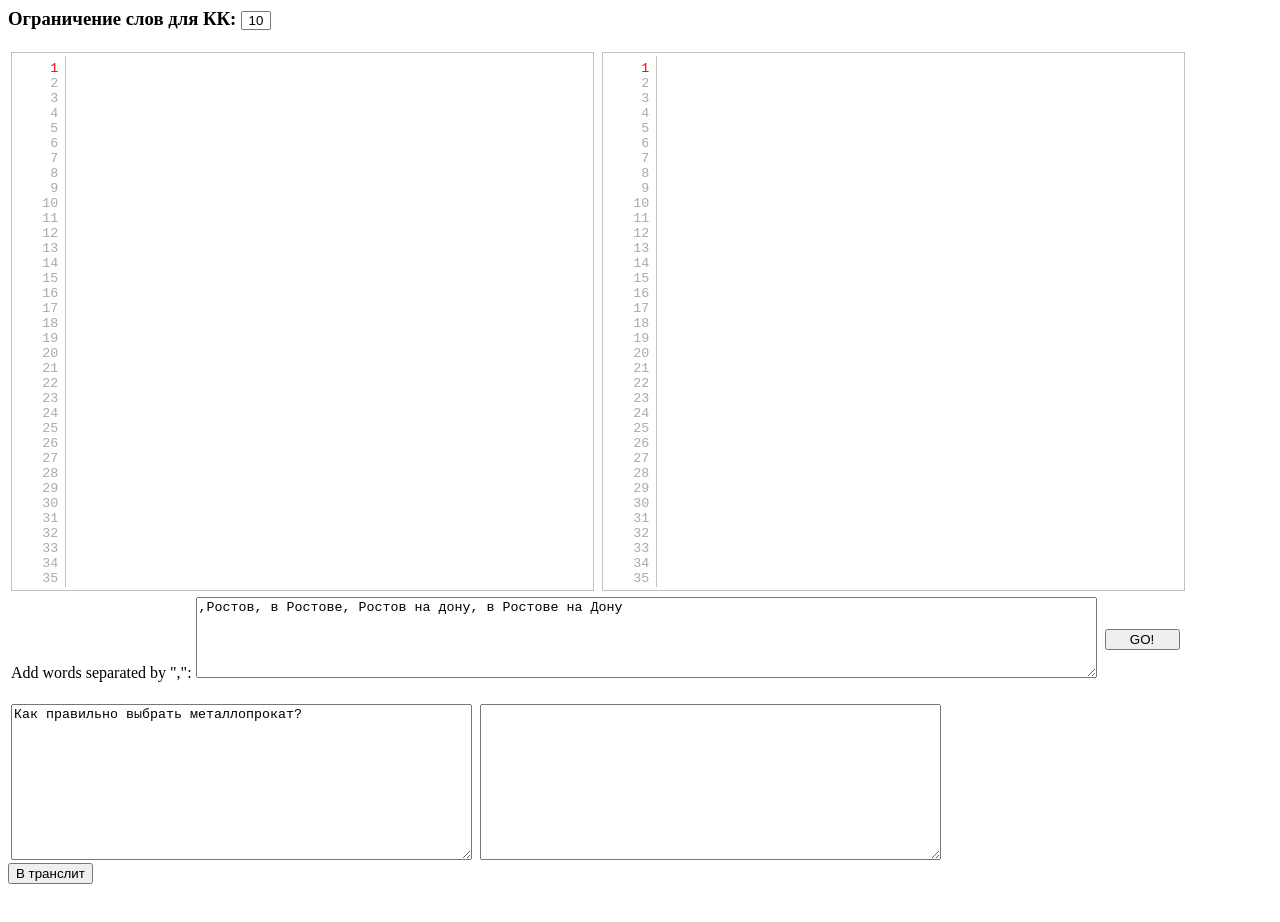
==== commit fc9292b5: "fix" ====
--- a/html/termPlusWord.html
+++ b/html/termPlusWord.html
@@ -54,591 +54,4 @@
 
     <script type="text/javascript" src="tpwscript.js"></script>
 </body>
-
-
-
-
-
-
-
-
-
-
-
-<table border="1" cellspacing="0" style="background: #fff; width:100%">
-<colgroup width="52"></colgroup>
-<colgroup width="467"></colgroup>
-<colgroup span="2" width="99"></colgroup>
-<tbody>
-    <tr>
-        <td rowspan="2" height="75" align="center" bgcolor="#FFFFFF"><span style="color: #000000;">№</span></td>
-        <td rowspan="2" align="center" bgcolor="#FFFFFF"><span style="color: #000000;">Наименование деталей, перечень услуг и работ </span></td>
-        <td colspan="2" align="center" bgcolor="#FFFFFF"><span style="color: #000000;">автомобили (цена руб.)</span></td>
-    </tr>
-    <tr>
-        <td align="center" bgcolor="#FFFFFF"><span style="color: #000000;">легковые</span></td>
-        <td align="center" valign="middle" bgcolor="#FFFFFF"><span style="color: #000000;">грузовые, спец., мото, компрессор</span></td>
-    </tr>
-    <priceblock id="1">
-        <tr>
-            <td height="22" align="center" valign="middle" bgcolor="#C0C0C0"><strong>1</strong></td>
-            <td align="left" valign="middle" bgcolor="#C0C0C0"><strong><em> Головка блока цилиндров (ГБЦ)</em></strong></td>
-            <td align="center" valign="middle" bgcolor="#C0C0C0"><span style="color: #000000;"><br /></span></td>
-            <td align="center" valign="middle" bgcolor="#C0C0C0"><span style="color: #000000;"><br /></span></td>
-        </tr>
-        <priceblock id="1.1">
-            <tr>
-                <td rowspan="7" height="129" align="center" valign="middle" bgcolor="#FFFFFF"><strong>1.1</strong></td>
-                <td align="left" valign="middle" bgcolor="#FFFFFF"><span style="color: #000000;">Мойка ГБЦ 1 цилиндр (1 шт.)</span></td>
-                <td colspan="2" align="center" valign="middle" bgcolor="#FFFFFF"><span style="color: #000000;">200,00</span></td>
-            </tr>
-            <tr>
-                <td align="left" valign="middle" bgcolor="#FFFFFF"><span style="color: #000000;">Мойка ГБЦ с незначительным загрязнением</span></td>
-                <td colspan="2" align="center" valign="middle"><span style="color: #000000;">150,00</span></td>
-            </tr>
-            <tr>
-                <td align="left" valign="middle" bgcolor="#FFFFFF"><span style="color: #000000;">Мойка ГБЦ до 4х цилиндров(1 шт.)</span></td>
-                <td align="center" valign="middle" bgcolor="#FFFFFF"><span style="color: #000000;">300,00</span></td>
-                <td align="center" valign="middle" bgcolor="#FFFFFF"><span style="color: #000000;">400,00</span></td>
-            </tr>
-            <tr>
-                <td align="left" valign="middle" bgcolor="#FFFFFF"><span style="color: #000000;">Мойка ГБЦ до 6х цилиндров(1 шт.)</span></td>
-                <td align="center" valign="middle" bgcolor="#FFFFFF"><span style="color: #000000;">300,00</span></td>
-                <td align="center" valign="middle" bgcolor="#FFFFFF"><span style="color: #000000;">500,00</span></td>
-            </tr>
-            <tr>
-                <td align="left" valign="middle" bgcolor="#FFFFFF"><span style="color: #000000;">Мойка ГБЦ с сильным загрязнением</span></td>
-                <td colspan="2" align="center" valign="middle"><span style="color: #000000;">500,00</span></td>
-            </tr>
-            <tr>
-                <td align="left" valign="middle" bgcolor="#FFFFFF"><span style="color: #000000;">Мойка ГБЦ повышенной тяжести</span></td>
-                <td colspan="2" align="center" valign="middle" bgcolor="#FFFFFF"><span style="color: #000000;">1000,00</span></td>
-            </tr>
-            <tr>
-                <td align="left" valign="middle"><span style="color: #000000;">Мойка ГБЦ корабельная (1 цил)</span></td>
-                <td colspan="2" align="center" valign="middle"><span style="color: #000000;">500,00</span></td>
-            </tr>
-        </priceblock>
-        <priceblock id="1.2">
-            <tr>
-                <td rowspan="9" height="184" align="center" valign="middle" bgcolor="#FFFFFF"><strong>1.2</strong></td>
-                <td align="left" bgcolor="#FFFFFF"><span style="color: #000000;">Тестирование на герметичность ГБЦ 1 цилиндр</span></td>
-                <td colspan="2" align="center" valign="middle" bgcolor="#FFFFFF"><span style="color: #000000;">350,00</span></td>
-            </tr>
-            <tr>
-                <td align="left" bgcolor="#FFFFFF"><span style="color: #000000;">Тестирование на герметичность ГБЦ 2 цилиндр</span></td>
-                <td colspan="2" align="center" valign="middle" bgcolor="#FFFFFF"><span style="color: #000000;">500,00</span></td>
-            </tr>
-            <tr>
-                <td align="left" bgcolor="#FFFFFF"><span style="color: #000000;">Тестирование на герметичность ГБЦ до 4х цилиндров</span></td>
-                <td align="center" valign="middle" bgcolor="#FFFFFF"><span style="color: #000000;">600,00</span></td>
-                <td align="center" valign="middle" bgcolor="#FFFFFF"><span style="color: #000000;">750,00</span></td>
-            </tr>
-            <tr>
-                <td align="left" bgcolor="#FFFFFF"><span style="color: #000000;">Тестирование на герметичность ГБЦ 5-6 цилиндров</span></td>
-                <td align="center" valign="middle" bgcolor="#FFFFFF"><span style="color: #000000;">700,00</span></td>
-                <td align="center" valign="middle" bgcolor="#FFFFFF"><span style="color: #000000;">900,00</span></td>
-            </tr>
-            <tr>
-                <td align="left" bgcolor="#FFFFFF"><span style="color: #000000;">Тестирование на герметичность ГБЦ (непараллелные)</span></td>
-                <td align="center" valign="middle" bgcolor="#FFFFFF"><span style="color: #000000;">800,00</span></td>
-                <td align="center" valign="middle" bgcolor="#FFFFFF"><span style="color: #000000;">1000,00</span></td>
-            </tr>
-            <tr>
-                <td align="left" bgcolor="#FFFFFF"><span style="color: #000000;">Тестирование на герметичность ГБЦ повышенной тяжести</span></td>
-                <td colspan="2" align="center" valign="middle"><span style="color: #000000;">1500,00</span></td>
-            </tr>
-            <tr>
-                <td align="left"><span style="color: #000000;">Тестирование на герметичность ГБЦ корабельная (1 цил)</span></td>
-                <td colspan="2" align="center" valign="middle"><span style="color: #000000;">800,00</span></td>
-            </tr>
-            <tr>
-                <td align="left" valign="middle" bgcolor="#FFFFFF"><span style="color: #000000;">Съем коллектора</span></td>
-                <td colspan="2" align="center" valign="middle" bgcolor="#FFFFFF"><span style="color: #000000;">200,00</span></td>
-            </tr>
-            <tr>
-                <td align="left" valign="middle" bgcolor="#FFFFFF"><span style="color: #000000;">Изготовление оснастки</span></td>
-                <td colspan="2" align="center" valign="middle" bgcolor="#FFFFFF"><span style="color: #000000;">300,00</span></td>
-            </tr>
-        </priceblock>
-        <priceblock id="1.3">
-            <tr>
-                <td rowspan="6" height="126" align="center" valign="middle" bgcolor="#FFFFFF"><strong>1.3</strong></td>
-                <td align="left" bgcolor="#FFFFFF"><span style="color: #000000;">Разсухаривание/засухаривание клапана (1 шт.)</span></td>
-                <td colspan="2" align="center" valign="middle" bgcolor="#FFFFFF"><span style="color: #000000;">40,00</span></td>
-            </tr>
-            <tr>
-                <td rowspan="2" align="left" valign="middle"><span style="color: #000000;">Разсухаривание/засухаривание клапана (1 шт.)(для ГБЦ повышенной тяжести и 5ти клапанных)</span></td>
-                <td colspan="2" rowspan="2" align="center" valign="middle"><span style="color: #000000;">60,00</span></td>
-            </tr>
-            <tr>
-            </tr>
-            <tr>
-                <td align="left" bgcolor="#FFFFFF"><span style="color: #000000;">Очистка клапана (1 шт.)</span></td>
-                <td colspan="2" align="center" valign="middle" bgcolor="#FFFFFF"><span style="color: #000000;">30,00</span></td>
-            </tr>
-            <tr>
-                <td align="left" bgcolor="#FFFFFF"><span style="color: #000000;">Шлифовка фаски клапана (1 шт.)</span></td>
-                <td align="center" valign="middle"><span style="color: #000000;">100,00</span></td>
-                <td align="center" valign="middle" bgcolor="#FFFFFF"><span style="color: #000000;">120,00</span></td>
-            </tr>
-            <tr>
-                <td align="left" bgcolor="#FFFFFF"><span style="color: #000000;">Шлифовка торца клапана (1 шт.)</span></td>
-                <td colspan="2" align="center" valign="middle"><span style="color: #000000;">50,00</span></td>
-            </tr>
-        </priceblock>
-        <priceblock id="1.4">
-            <tr>
-                <td rowspan="4" height="84" align="center" valign="middle" bgcolor="#FFFFFF"><strong>1.4</strong></td>
-                <td align="left" bgcolor="#FFFFFF"><span style="color: #000000;">Замена направляющей втулки клапана (1 шт.)</span></td>
-                <td align="center" valign="middle" bgcolor="#FFFFFF"><span style="color: #000000;">100,00</span></td>
-                <td align="center" valign="middle" bgcolor="#FFFFFF"><span style="color: #000000;">120,00</span></td>
-            </tr>
-            <tr>
-                <td align="left" bgcolor="#FFFFFF"><span style="color: #000000;">Изготовление направляющей втулки клапана (1шт.)</span></td>
-                <td colspan="2" align="center" valign="middle"><span style="color: #000000;">300,00</span></td>
-            </tr>
-            <tr>
-                <td align="left" bgcolor="#FFFFFF"><span style="color: #000000;">Доработка направляющей втулки клапана (1шт.)</span></td>
-                <td align="center" valign="middle" bgcolor="#FFFFFF"><span style="color: #000000;">100,00</span></td>
-                <td align="center" valign="middle" bgcolor="#FFFFFF"><span style="color: #000000;">160,00</span></td>
-            </tr>
-            <tr>
-                <td align="left" bgcolor="#FFFFFF"><span style="color: #000000;">Разворачивание направляющей втулки клапана (1шт.)</span></td>
-                <td align="center" valign="middle" bgcolor="#FFFFFF"><span style="color: #000000;">50,00</span></td>
-                <td align="center" valign="middle" bgcolor="#FFFFFF"><span style="color: #000000;">80,00</span></td>
-            </tr>
-        </priceblock>
-        <priceblock id="1.5">
-            <tr>
-                <td rowspan="4" height="84" align="center" valign="middle" bgcolor="#FFFFFF"><strong>1.5</strong></td>
-                <td align="left" bgcolor="#FFFFFF">Замена седла клапана (с изготовлением седла и правкой фаски) (1шт.)</td>
-                <td align="center" valign="middle" bgcolor="#FFFFFF"><span style="color: #000000;">600,00</span></td>
-                <td align="center" valign="middle" bgcolor="#FFFFFF"><span style="color: #000000;">1000,00</span></td>
-            </tr>
-            <tr>
-                <td align="left" bgcolor="#FFFFFF"><span style="color: #000000;">Обработка фасок седла клапана (1шт.)</span></td>
-                <td align="center" valign="middle" bgcolor="#FFFFFF"><span style="color: #000000;">150,00</span></td>
-                <td align="center" valign="middle" bgcolor="#FFFFFF"><span style="color: #000000;">200,00</span></td>
-            </tr>
-            <tr>
-                <td align="left" bgcolor="#FFFFFF"><span style="color: #000000;">Изготовление пилота для нестандартных размеров</span></td>
-                <td colspan="2" align="center" valign="middle" bgcolor="#FFFFFF"><span style="color: #000000;">500,00</span></td>
-            </tr>
-            <tr>
-                <td align="left" bgcolor="#FFFFFF"><span style="color: #000000;">Работа от 1 до 3 седел</span></td>
-                <td colspan="2" align="center" valign="middle" bgcolor="#FFFFFF"><span style="color: #000000;">+30%</span></td>
-            </tr>
-        </priceblock>
-        <priceblock id="1.6">
-            <tr>
-                <td rowspan="2" height="42" align="center" valign="middle" bgcolor="#FFFFFF"><strong>1.6</strong></td>
-                <td align="left" bgcolor="#FFFFFF"><span style="color: #000000;">Замена стакана форсунки (без стоимости стакана) (1шт.)</span></td>
-                <td colspan="2" align="center" valign="middle"><span style="color: #000000;">от 500</span></td>
-            </tr>
-            <tr>
-                <td align="left" bgcolor="#FFFFFF"><span style="color: #000000;">Замена форкамеры (без стоимости форкамеры) (1шт.)</span></td>
-                <td colspan="2" align="center" valign="middle" bgcolor="#FFFFFF"><span style="color: #000000;">350,00</span></td>
-            </tr>
-        </priceblock>
-        <priceblock id="1.7">
-            <tr>
-                <td rowspan="2" height="42" align="center" valign="middle" bgcolor="#FFFFFF"><strong>1.7</strong></td>
-                <td align="left" bgcolor="#FFFFFF"><span style="color: #000000;">Удаление заломаных шпилек (болтов)                                  (1шт.)</span></td>
-                <td colspan="2" align="center" valign="middle"><span style="color: #000000;">от 500</span></td>
-            </tr>
-            <tr>
-                <td align="left" bgcolor="#FFFFFF"><span style="color: #000000;">Восстановление резьбы отверствия (гужон, вставка)        (1шт.)</span></td>
-                <td align="center" valign="middle" bgcolor="#FFFFFF"><span style="color: #000000;">650,00</span></td>
-                <td align="center" valign="middle" bgcolor="#FFFFFF"><span style="color: #000000;">1000,00</span></td>
-            </tr>
-        </priceblock>
-        <priceblock id="1.8">
-            <tr>
-                <td rowspan="11" height="232" align="center" valign="middle" bgcolor="#FFFFFF"><strong>1.8</strong></td>
-                <td align="left" bgcolor="#FFFFFF"><span style="color: #000000;">Шлифовка (обработка) плоскости ГБЦ (паралельные) 1 цил.</span></td>
-                <td colspan="2" align="center" valign="middle" bgcolor="#FFFFFF"><span style="color: #000000;">300,00</span></td>
-            </tr>
-            <tr>
-                <td align="left" bgcolor="#FFFFFF"><span style="color: #000000;">Шлифовка (обработка) плоскости ГБЦ (паралельные) 2 цил.</span></td>
-                <td colspan="2" align="center" valign="middle" bgcolor="#FFFFFF"><span style="color: #000000;">400,00</span></td>
-            </tr>
-            <tr>
-                <td align="left" bgcolor="#FFFFFF"><span style="color: #000000;">Шлифовка (обработка) плоскости ГБЦ (паралельные) 3-4 цил.</span></td>
-                <td align="center" valign="middle" bgcolor="#FFFFFF"><span style="color: #000000;">600,00</span></td>
-                <td align="center" valign="middle" bgcolor="#FFFFFF"><span style="color: #000000;">800,00</span></td>
-            </tr>
-            <tr>
-                <td align="left" bgcolor="#FFFFFF"><span style="color: #000000;">Шлифовка (обработка) плоскости ГБЦ (паралельные) 5-6 цил.</span></td>
-                <td align="center" valign="middle" bgcolor="#FFFFFF"><span style="color: #000000;">850,00</span></td>
-                <td align="center" valign="middle" bgcolor="#FFFFFF"><span style="color: #000000;">1100,00</span></td>
-            </tr>
-            <tr>
-                <td align="left" bgcolor="#FFFFFF"><span style="color: #000000;">Шлифовка (обработка) плоскости ГБЦ в два захода</span></td>
-                <td colspan="2" align="center" valign="middle" bgcolor="#FFFFFF"><span style="color: #000000;">1500,00</span></td>
-            </tr>
-            <tr>
-                <td align="left" bgcolor="#FFFFFF"><span style="color: #000000;">Шлифовка (обработка) плоскости ГБЦ (с форкамерами)</span></td>
-                <td align="center" valign="middle" bgcolor="#FFFFFF"><span style="color: #000000;">1000,00</span></td>
-                <td align="center" valign="middle" bgcolor="#FFFFFF"><span style="color: #000000;">1200,00</span></td>
-            </tr>
-            <tr>
-                <td align="left" bgcolor="#FFFFFF"><span style="color: #000000;">Шлифовка (обработка) плоскости ГБЦ (непараллельные)</span></td>
-                <td align="center" valign="middle"><span style="color: #000000;">950,00</span></td>
-                <td align="center" valign="middle"><span style="color: #000000;">1300,00</span></td>
-            </tr>
-            <tr>
-                <td align="left" bgcolor="#FFFFFF"><span style="color: #000000;">Шлифовка (обработка) плоскости ГБЦ (после сварки) (за 1цил)</span></td>
-                <td align="center" valign="middle" bgcolor="#FFFFFF"><span style="color: #ff0000;">(+ 20%)</span></td>
-                <td align="center" valign="middle" bgcolor="#FFFFFF"><span style="color: #ff0000;">(+ 20%)</span></td>
-            </tr>
-            <tr>
-                <td align="left"><span style="color: #000000;">Шлифовка (обработка) плоскости ГБЦ корабельная (1 цил)</span></td>
-                <td colspan="2" align="center" valign="middle"><span style="color: #000000;">1000,00</span></td>
-            </tr>
-            <tr>
-                <td align="left" bgcolor="#FFFFFF"><span style="color: #000000;">Шлифовка (обработка) плоскости коллектора</span></td>
-                <td align="center" valign="middle" bgcolor="#FFFFFF"><span style="color: #000000;">1000,00</span></td>
-                <td align="center" valign="middle" bgcolor="#FFFFFF"><span style="color: #000000;">1200,00</span></td>
-            </tr>
-            <tr>
-                <td align="left" valign="middle" bgcolor="#FFFFFF"><span style="color: #000000;">Работа с деталями повышенной тяжести (свыше 35кг.)</span></td>
-                <td colspan="2" align="center" valign="middle" bgcolor="#FFFFFF"><span style="color: #000000;">+20%</span></td>
-            </tr>
-        </priceblock>
-        <priceblock id="1.9">
-            <tr>
-                <td height="21" align="center" valign="middle" bgcolor="#FFFFFF"><strong>1.9</strong></td>
-                <td align="left" bgcolor="#FFFFFF"><span style="color: #000000;">Установка термоиндикатора (термопломбы)                          (1шт)</span></td>
-                <td colspan="2" align="center" valign="middle" bgcolor="#FFFFFF"><span style="color: #000000;">120,00</span></td>
-            </tr>
-        </priceblock>
-        <priceblock id="1.10">
-            <tr>
-                <td height="21" align="center" valign="middle" bgcolor="#FFFFFF"><strong>1.10</strong></td>
-                <td align="left" bgcolor="#FFFFFF"><span style="color: #000000;">Шлифовка (обработка) плоскости регулировочной шайбы (стакана)</span></td>
-                <td colspan="2" align="center" valign="middle" bgcolor="#FFFFFF"><span style="color: #000000;">150,00</span></td>
-            </tr>
-        </priceblock>
-        <priceblock id="1.11">
-            <tr>
-                <td height="21" align="center" valign="middle" bgcolor="#FFFFFF"><strong>1.11</strong></td>
-                <td align="left" bgcolor="#FFFFFF"><span style="color: #000000;">Замена кольца газового стыка (без стоимости кольца)</span></td>
-                <td colspan="2" align="center" valign="middle"><span style="color: #000000;">300,00</span></td>
-            </tr>
-        </priceblock>
-        <priceblock id="1.12">
-            <tr>
-                <td rowspan="2" height="42" align="center" valign="middle" bgcolor="#FFFFFF"><strong>1.12</strong></td>
-                <td align="left" bgcolor="#FFFFFF"><span style="color: #000000;">Регулировка тепловых зазоров клапанов механическая (1шт.) (регулировочный стакан)</span></td>
-                <td colspan="2" align="center" valign="middle" bgcolor="#FFFFFF"><span style="color: #000000;">250,00</span></td>
-            </tr>
-            <tr>
-                <td align="left" bgcolor="#FFFFFF"><span style="color: #000000;">Регулировка тепловых зазоров клапанов винтовая (1шт.)</span></td>
-                <td colspan="2" align="center" valign="middle"><span style="color: #000000;">100,00</span></td>
-            </tr>
-        </priceblock>
-    </priceblock>
-    <priceblock id="2">
-        <tr>
-            <td height="21" align="center" valign="middle" bgcolor="#C0C0C0"><strong>2.</strong></td>
-            <td align="left" valign="middle" bgcolor="#C0C0C0"><strong><em>Блок цилиндров (БЦ), цилиндр</em></strong></td>
-            <td align="left" valign="middle" bgcolor="#C0C0C0"><strong><em><br /></em></strong></td>
-            <td align="left" valign="middle" bgcolor="#C0C0C0"><strong><em><br /></em></strong></td>
-        </tr>
-        <priceblock id="2.1">
-            <tr>
-                <td height="21" align="center" valign="middle" bgcolor="#FFFFFF"><strong>2.1</strong></td>
-                <td align="left" bgcolor="#FFFFFF"><span style="color: #000000;">Мойка БЦ</span></td>
-                <td align="center" valign="middle" bgcolor="#FFFFFF"><span style="color: #000000;">400,00</span></td>
-                <td align="center" valign="middle" bgcolor="#FFFFFF"><span style="color: #000000;">600,00</span></td>
-            </tr>
-        </priceblock>
-        <priceblock id="2.2">
-            <tr>
-                <td height="21" align="center" valign="middle" bgcolor="#FFFFFF"><strong>2.2</strong></td>
-                <td align="left"><span style="color: #000000;">Диагностика блока цилиндров</span></td>
-                <td align="center" valign="middle" bgcolor="#FFFFFF"><span style="color: #000000;">300,00</span></td>
-                <td align="center" valign="middle" bgcolor="#FFFFFF"><span style="color: #000000;">500,00</span></td>
-            </tr>
-        </priceblock>
-        <priceblock id="2.3">
-            <tr>
-                <td height="21" align="center" valign="middle" bgcolor="#FFFFFF"><strong>2.3</strong></td>
-                <td align="left"><span style="color: #000000;">Тестирование на герметичность БЦ (параллелные)</span></td>
-                <td align="center" valign="middle"><span style="color: #000000;">1200,00</span></td>
-                <td align="center" valign="middle"><span style="color: #000000;">1700,00</span></td>
-            </tr>
-        </priceblock>
-        <priceblock id="2.4">
-            <tr>
-                <td height="21" align="center" valign="middle" bgcolor="#FFFFFF"><strong>2.4</strong></td>
-                <td align="left"><span style="color: #000000;">Расточка и хонингование БЦ рядный, чугунный (за 1 цил.)</span></td>
-                <td align="center" valign="middle" bgcolor="#FFFFFF"><span style="color: #000000;">500,00</span></td>
-                <td align="center" valign="middle"><span style="color: #000000;">800,00</span></td>
-            </tr>
-        </priceblock>
-        <priceblock id="2.5">
-            <tr>
-                <td height="21" align="center" valign="middle" bgcolor="#FFFFFF"><strong>2.5</strong></td>
-                <td align="left"><span style="color: #000000;">Расточка и хонингование БЦ рядный, алюминиевый (за 1 цил.)</span></td>
-                <td colspan="2" align="center" valign="middle"><span style="color: #000000;">700,00</span></td>
-            </tr>
-        </priceblock>
-        <priceblock id="2.6">
-            <tr>
-                <td height="21" align="center" valign="middle" bgcolor="#FFFFFF"><strong>2.6</strong></td>
-                <td align="left"><span style="color: #000000;">Гильзовка БЦ чугунного рядного (за 1 цил.) (без стоимости гильзы)</span></td>
-                <td align="center" valign="middle" bgcolor="#FFFFFF"><span style="color: #000000;">800,00</span></td>
-                <td align="center" valign="middle" bgcolor="#FFFFFF"><span style="color: #000000;">1500,00</span></td>
-            </tr>
-        </priceblock>
-        <priceblock id="2.7">
-            <tr>
-                <td height="21" align="center" valign="middle" bgcolor="#FFFFFF"><strong>2.7</strong></td>
-                <td align="left"><span style="color: #000000;">Гильзовка БЦ алюминиевого рядного (за 1 цил.) (без стоимости гильзы)</span></td>
-                <td colspan="2" align="center" valign="middle" bgcolor="#FFFFFF"><span style="color: #000000;">1200,00</span></td>
-            </tr>
-        </priceblock>
-        <priceblock id="2.8">
-            <tr>
-                <td height="21" align="center" valign="middle" bgcolor="#FFFFFF"><strong>2.8</strong></td>
-                <td align="left"><span style="color: #000000;">Хонингование</span></td>
-                <td align="center" valign="middle"><span style="color: #000000;">300,00</span></td>
-                <td align="center" valign="middle"><span style="color: #000000;">500,00</span></td>
-            </tr>
-        </priceblock>
-        <priceblock id="2.9">
-            <tr>
-                <td height="21" align="center" valign="middle" bgcolor="#FFFFFF"><strong>2.9</strong></td>
-                <td align="left"><span style="color: #000000;">Шлифовка (обработка) плоскости БЦ</span></td>
-                <td align="center" valign="middle" bgcolor="#FFFFFF"><span style="color: #000000;">1200,00</span></td>
-                <td align="center" valign="middle" bgcolor="#FFFFFF"><span style="color: #000000;">1500,00</span></td>
-            </tr>
-        </priceblock>
-        <priceblock id="2.10">
-            <tr>
-                <td height="21" align="center" valign="middle" bgcolor="#FFFFFF"><strong>2.10</strong></td>
-                <td align="left"><span style="color: #000000;">Ремонт втулки промвала ВАЗ</span></td>
-                <td colspan="2" align="center" valign="middle"><span style="color: #000000;">700,00</span></td>
-            </tr>
-        </priceblock>
-        <priceblock id="2.11">
-            <tr>
-                <td height="21" align="center" valign="middle" bgcolor="#FFFFFF"><strong>2.11</strong></td>
-                <td align="left"><span style="color: #000000;">Ремонт втулки промвала ГАЗ</span></td>
-                <td colspan="2" align="center" valign="middle"><span style="color: #000000;">1000,00</span></td>
-            </tr>
-        </priceblock>
-    </priceblock>
-    <priceblock id="3">
-        <tr>
-            <td height="21" align="center" valign="middle" bgcolor="#C0C0C0"><strong>3.</strong></td>
-            <td align="left" valign="middle" bgcolor="#C0C0C0"><strong><em>Коленчатый вал (р/вал)</em></strong></td>
-            <td align="center" valign="middle" bgcolor="#C0C0C0"><span style="color: #000000;"><br /></span></td>
-            <td align="center" valign="middle" bgcolor="#C0C0C0"><span style="color: #000000;"><br /></span></td>
-        </tr>
-        <priceblock id="3.1">
-            <tr>
-                <td height="21" align="center" valign="middle" bgcolor="#FFFFFF"><strong>3.1</strong></td>
-                <td align="left"><span style="color: #000000;">Мойка коленвала</span></td>
-                <td align="center" valign="middle"><span style="color: #000000;">100,00</span></td>
-                <td align="center" valign="middle"><span style="color: #000000;">200,00</span></td>
-            </tr>
-        </priceblock>
-        <priceblock id="3.2">
-            <tr>
-                <td height="21" align="center" valign="middle" bgcolor="#FFFFFF"><strong>3.2</strong></td>
-                <td align="left" bgcolor="#FFFFFF"><span style="color: #000000;">Диагностика коленвала</span></td>
-                <td align="center" valign="middle" bgcolor="#FFFFFF"><span style="color: #000000;">300,00</span></td>
-                <td align="center" valign="middle" bgcolor="#FFFFFF"><span style="color: #000000;">500,00</span></td>
-            </tr>
-        </priceblock>
-        <priceblock id="3.3">
-            <tr>
-                <td height="21" align="center" valign="middle" bgcolor="#FFFFFF"><strong>3.3</strong></td>
-                <td align="left" bgcolor="#FFFFFF"><span style="color: #000000;">Рихтовка коленвала</span></td>
-                <td align="center" valign="middle" bgcolor="#FFFFFF"><span style="color: #000000;">500,00</span></td>
-                <td align="center" valign="middle" bgcolor="#FFFFFF"><span style="color: #000000;">1000,00</span></td>
-            </tr>
-        </priceblock>
-        <priceblock id="3.4">
-            <tr>
-                <td rowspan="10" height="211" align="center" valign="middle" bgcolor="#FFFFFF"><strong>3.4</strong></td>
-                <td align="left" bgcolor="#FFFFFF"><span style="color: #000000;">Шлифовка шеек коленвала до 4х цилиндров (иномарка)</span></td>
-                <td align="center" valign="middle"><span style="color: #000000;">2500,00</span></td>
-                <td align="center" valign="middle" bgcolor="#FFFFFF"><span style="color: #000000;">3500,00</span></td>
-            </tr>
-            <tr>
-                <td align="left" bgcolor="#FFFFFF"><span style="color: #000000;">Шлифовка шеек коленвала 5 цилиндров</span></td>
-                <td align="center" valign="middle" bgcolor="#FFFFFF"><span style="color: #000000;">2800,00</span></td>
-                <td align="center" valign="middle" bgcolor="#FFFFFF"><span style="color: #000000;">4500,00</span></td>
-            </tr>
-            <tr>
-                <td align="left" bgcolor="#FFFFFF"><span style="color: #000000;">Шлифовка шеек коленвала 6 цилиндров</span></td>
-                <td align="center" valign="middle" bgcolor="#FFFFFF"><span style="color: #000000;">3200,00</span></td>
-                <td align="center" valign="middle" bgcolor="#FFFFFF"><span style="color: #000000;">5200,00</span></td>
-            </tr>
-            <tr>
-                <td align="left" bgcolor="#FFFFFF"><span style="color: #000000;">Шлифовка шеек коленвала 8 цилиндров</span></td>
-                <td align="center" valign="middle" bgcolor="#FFFFFF"><span style="color: #000000;">3800,00</span></td>
-                <td align="center" valign="middle" bgcolor="#FFFFFF"><span style="color: #000000;">5800,00</span></td>
-            </tr>
-            <tr>
-                <td align="left"><span style="color: #000000;">Шлифовка коренных шеек коленвала КАМАЗ</span></td>
-                <td colspan="2" align="center" valign="middle"><span style="color: #000000;">2500,00</span></td>
-            </tr>
-            <tr>
-                <td align="left"><span style="color: #000000;">Шлифовка коренных и шатунных шеек коленвала КАМАЗ</span></td>
-                <td colspan="2" align="center" valign="middle"><span style="color: #000000;">4000,00</span></td>
-            </tr>
-            <tr>
-                <td align="left"><span style="color: #000000;">Шлифовка коренных и шатунных шеек коленвала КАМАЗ + рихтовка вала</span></td>
-                <td colspan="2" align="center" valign="middle"><span style="color: #000000;">6000,00</span></td>
-            </tr>
-            <tr>
-                <td align="left"><span style="color: #000000;">Шлифовка шеек коленвала ГАЗ</span></td>
-                <td colspan="2" align="center" valign="middle"><span style="color: #000000;">1800,00</span></td>
-            </tr>
-            <tr>
-                <td align="left"><span style="color: #000000;">Шлифовка шеек коленвала ВАЗ</span></td>
-                <td colspan="2" align="center" valign="middle"><span style="color: #000000;">1500,00</span></td>
-            </tr>
-            <tr>
-                <td align="left"><span style="color: #000000;">Шлифовка шеек коленвала Трактора и спецтехники</span></td>
-                <td colspan="2" align="center" valign="middle"><span style="color: #000000;">9000,00</span></td>
-            </tr>
-        </priceblock>
-        <priceblock id="3.5">
-            <tr>
-                <td height="21" align="center" valign="middle" bgcolor="#FFFFFF"><strong>3.5</strong></td>
-                <td align="left" bgcolor="#FFFFFF"><span style="color: #000000;">Полировка коленвала</span></td>
-                <td align="center" valign="middle" bgcolor="#FFFFFF"><span style="color: #000000;">700,00</span></td>
-                <td align="center" valign="middle" bgcolor="#FFFFFF"><span style="color: #000000;">1100,00</span></td>
-            </tr>
-        </priceblock>
-        <priceblock id="3.6">
-            <tr>
-                <td height="21" align="center" valign="middle" bgcolor="#FFFFFF"><strong>3.6</strong></td>
-                <td align="left" bgcolor="#FFFFFF"><span style="color: #000000;">Шлифовка под осевой до чистого</span></td>
-                <td align="center" valign="middle" bgcolor="#FFFFFF"><span style="color: #000000;">300,00</span></td>
-                <td align="center" valign="middle" bgcolor="#FFFFFF"><span style="color: #000000;">500,00</span></td>
-            </tr>
-        </priceblock>
-        <priceblock id="3.7">
-            <tr>
-                <td height="20" align="center" valign="middle" bgcolor="#FFFFFF"><strong>3.7</strong></td>
-                <td align="left" bgcolor="#FFFFFF"><span style="color: #000000;">Шлифовка под осевой в размер</span></td>
-                <td align="center" valign="middle" bgcolor="#FFFFFF"><span style="color: #000000;">600,00</span></td>
-                <td align="center" valign="middle" bgcolor="#FFFFFF"><span style="color: #000000;">1000,00</span></td>
-            </tr>
-        </priceblock>
-        <priceblock id="3.8">
-            <tr>
-                <td height="20" align="center" valign="middle" bgcolor="#FFFFFF"><strong>3.8</strong></td>
-                <td align="left"><span style="color: #000000;">Шлифовка коленчатого вала через размер</span></td>
-                <td align="center" valign="middle"><span style="color: #000000;">(+) 500</span></td>
-                <td align="center" valign="middle"><span style="color: #000000;">(+) 1000</span></td>
-            </tr>
-        </priceblock>
-        <tr>
-            <td colspan="4" height="20" align="center" valign="middle"><span style="color: #000000;">При работе со сложными редкими и V образными валами цена может быть увеличена на 50%</span></td>
-        </tr>
-    </priceblock>
-    <priceblock id="4">
-        <tr>
-            <td height="21" align="center" valign="middle" bgcolor="#C0C0C0"><strong>4.</strong></td>
-            <td align="left" valign="middle" bgcolor="#C0C0C0"><strong><em>Шатуны</em></strong></td>
-            <td align="center" valign="middle" bgcolor="#C0C0C0"><strong><br /></strong></td>
-            <td align="left" bgcolor="#C0C0C0"><span style="color: #000000;"><br /></span></td>
-        </tr>
-        <priceblock id="4.1">
-        <tr>
-            <td height="21" align="center" valign="middle"><strong>4.1</strong></td>
-            <td align="left"><span style="color: #000000;">Диагностика шатуна (1шт.)</span></td>
-            <td align="center" valign="middle" bgcolor="#FFFFFF"><span style="color: #000000;">250,00</span></td>
-            <td align="center" valign="middle" bgcolor="#FFFFFF"><span style="color: #000000;">400,00</span></td>
-        </tr>
-        </priceblock>
-        <priceblock id="4.2">
-        <tr>
-            <td rowspan="2" height="42" align="center" valign="middle"><strong>4.2</strong></td>
-            <td align="left" valign="middle" bgcolor="#FFFFFF"><span style="color: #000000;">Восстановление верхней головки шатуна (1шт.)</span></td>
-            <td align="center" valign="middle" bgcolor="#FFFFFF"><span style="color: #000000;">600,00</span></td>
-            <td align="center" valign="middle" bgcolor="#FFFFFF"><span style="color: #000000;">1000,00</span></td>
-        </tr>
-        <tr>
-            <td align="left" valign="middle" bgcolor="#FFFFFF"><span style="color: #000000;">Восстановление нижней головки шатуна (1шт.)</span></td>
-            <td align="center" valign="middle"><span style="color: #000000;">1300,00</span></td>
-            <td align="center" valign="middle"><span style="color: #000000;">1500,00</span></td>
-        </tr>
-        </priceblock>
-        <priceblock id="4.3">
-        <tr>
-            <td rowspan="2" height="42" align="center" valign="middle"><strong>4.3</strong></td>
-            <td align="left" valign="middle"><span style="color: #000000;">Выпресовка пальца поршня (1шт.)</span></td>
-            <td colspan="2" align="center" valign="middle"><span style="color: #000000;">200,00</span></td>
-        </tr>
-        <tr>
-            <td align="left"><span style="color: #000000;">Запресовка пальца поршня (1шт.)</span></td>
-            <td colspan="2" align="center" valign="middle"><span style="color: #000000;">200,00</span></td>
-        </tr>
-        </priceblock>
-        <tr>
-            <td colspan="4" height="21" align="center" valign="middle"><span style="color: #000000;">При работе с одним шатуном цена +50%</span></td>
-        </tr>
-    </priceblock>
-    <priceblock id="5">
-        <tr>
-            <td height="21" align="center" valign="middle" bgcolor="#C0C0C0"><strong>5.</strong></td>
-            <td align="left" valign="middle" bgcolor="#C0C0C0"><strong><em>Вспомагательные и другие работы</em></strong></td>
-            <td align="center" valign="middle" bgcolor="#C0C0C0"><strong><br /></strong></td>
-            <td align="center" valign="middle" bgcolor="#C0C0C0"><strong><br /></strong></td>
-        </tr>
-        <priceblock id="5.1">
-        <tr>
-            <td height="21" align="center" valign="middle"><strong>5.1</strong></td>
-            <td align="left"><span style="color: #000000;">Сварочные работы (н/час)</span></td>
-            <td colspan="2" align="center" valign="middle" bgcolor="#FFFFFF"><span style="color: #000000;">договорная</span></td>
-        </tr>
-        </priceblock>
-        <priceblock id="5.2">
-        <tr>
-            <td height="21" align="center" valign="middle"><strong>5.2</strong></td>
-            <td align="left"><span style="color: #000000;">Общие механические операции (н/час)</span></td>
-            <td colspan="2" align="center" valign="middle" bgcolor="#FFFFFF"><span style="color: #000000;">1200,00</span></td>
-        </tr>
-        </priceblock>
-        <priceblock id="5.3">
-        <tr>
-            <td height="21" align="center" valign="middle"><strong>5.3</strong></td>
-            <td align="left"><span style="color: #000000;">Составление текста технического заключения</span></td>
-            <td colspan="2" align="center" valign="middle"><span style="color: #000000;">300,00</span></td>
-        </tr>
-        </priceblock>
-        <priceblock id="5.4">
-        <tr>
-            <td height="21" align="center" valign="middle"><strong>5.4</strong></td>
-            <td align="left"><span style="color: #000000;">Обработка рабочей плоскости маховика</span></td>
-            <td align="center" valign="middle"><span style="color: #000000;">700,00</span></td>
-            <td align="center" valign="middle"><span style="color: #000000;">1000,00</span></td>
-        </tr>
-        </priceblock>
-    </priceblock>
-</tbody>
-</table>
-
-
-
-
-
-
-
-
-
-
-
-
-
-
 </html>
